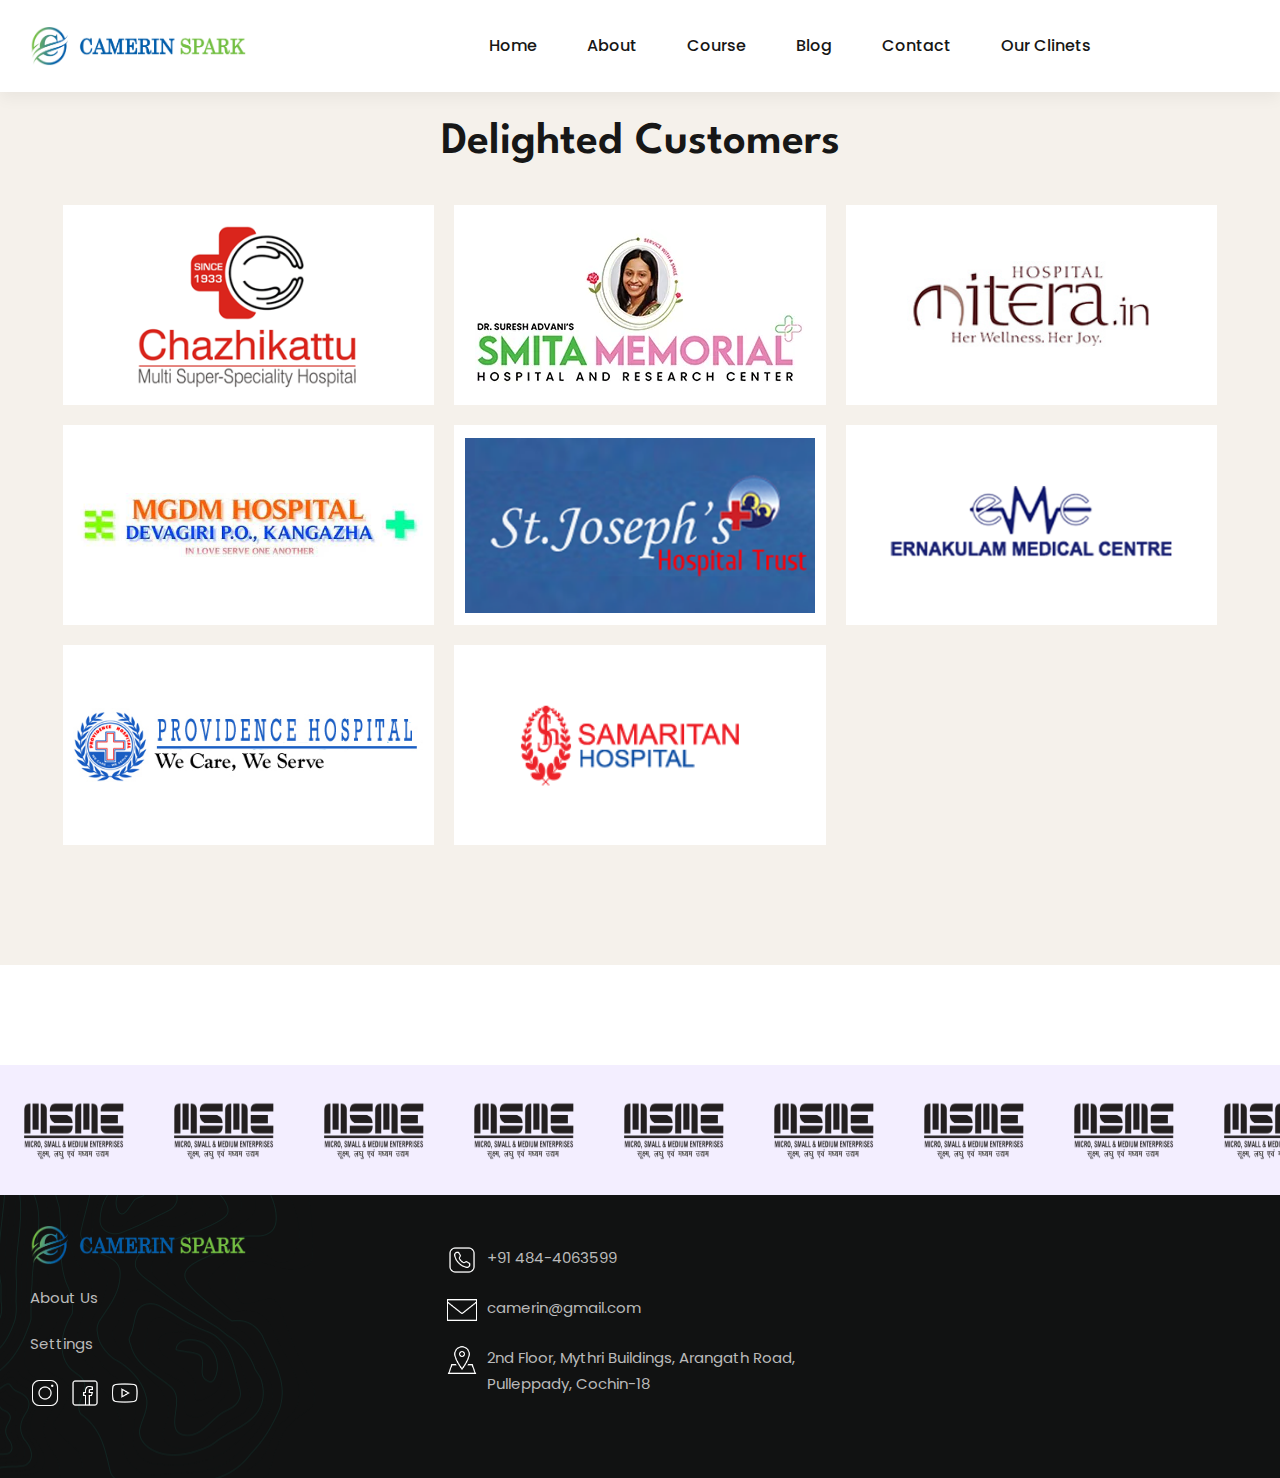
==== client.html @ 9398b5c0 "first commit" ====
<!DOCTYPE html>
<html lang="en">

<head>
    <meta charset="UTF-8">
    <meta http-equiv="X-UA-Compatible" content="IE=edge">
    <meta name="viewport" content="width=device-width, initial-scale=1.0">

    <!-- 
    - primary meta tag
  -->
    <title>camerin spark</title>
    <meta name="title" content="camerin spark">
    <meta name="description" content="This is an education html template made by codewithsadee">

    <!-- 
    - favicon
  -->
    <link rel="shortcut icon" href="./assets/images/logo_trasperent_cropped.png" type="image/svg+xml">

    <!-- 
    - custom css link
  -->
    <link rel="stylesheet" href="./assets/css/style.css">
    <link rel="stylesheet" href="./assets/css/client-style.css">

    <!-- 
    - google font link
  -->
    <link rel="preconnect" href="https://fonts.googleapis.com">
    <link rel="preconnect" href="https://fonts.gstatic.com" crossorigin>
    <link
        href="https://fonts.googleapis.com/css2?family=League+Spartan:wght@400;500;600;700;800&family=Poppins:wght@400;500&display=swap"
        rel="stylesheet">

    <!-- 
    - preload images
  -->
    <link rel="preload" as="image" href="./assets/images/hero-bg.svg">
    <link rel="preload" as="image" href="./assets/images/hero-banner-1.jpg">
    <link rel="preload" as="image" href="./assets/images/hero-banner-2.jpg">
    <link rel="preload" as="image" href="./assets/images/hero-shape-1.svg">
    <link rel="preload" as="image" href="./assets/images/hero-shape-2.png">

</head>

<body id="top">

    <!-- 
    - #HEADER
  -->

    <header class="header" data-header>
        <div class="container">

            <a href="#" class="logo">
                <img src="./assets/images/logo_trasperent.png" width="162" height="50" alt="EduWeb logo">
            </a>

            <nav class="navbar" data-navbar>

                <div class="wrapper">
                    <a href="#" class="logo">
                        <img src="./assets/images/logo_trasperent.png" width="162" height="50" alt="EduWeb logo">
                    </a>

                    <button class="nav-close-btn" aria-label="close menu" data-nav-toggler>
                        <ion-icon name="close-outline" aria-hidden="true"></ion-icon>
                    </button>
                </div>

                <ul class="navbar-list">

                    <li class="navbar-item">
                        <a href="./index.html" class="navbar-link" data-nav-link>Home</a>
                    </li>

                    <li class="navbar-item">
                        <a href="./index.html" class="navbar-link" data-nav-link>About</a>
                    </li>

                    <li class="navbar-item">
                        <a href="./index.html" class="navbar-link" data-nav-link>Course</a>
                    </li>

                    <li class="navbar-item">
                        <a href="./index.html" class="navbar-link" data-nav-link>Blog</a>
                    </li>

                    <li class="navbar-item">
                        <a href="./index.html" class="navbar-link" data-nav-link>Contact</a>
                    </li>
                    <li class="navbar-item">
                        <a href="./client.html" class="navbar-link" data-nav-link>Our Clinets</a>
                    </li>
                </ul>

            </nav>

            <div class="header-actions">

                <button class="header-action-btn" aria-label="open menu" data-nav-toggler>
                    <ion-icon name="menu-outline" aria-hidden="true"></ion-icon>
                </button>

            </div>

            <div class="overlay" data-nav-toggler data-overlay></div>

        </div>
    </header>





    <main>
        <article>

            <!-- 
        - #why choose us
      -->

            <section class="section course">
                <div class="container">

                    <h2 class="h2 section-title">Delighted Customers</h2>

                    <ul class="customers-grid">

                        <li>
                            <div class="customers-section">
                            <div class="customers-image-box">
                                <img src="./assets/images/deligated_customers1.png" alt="">
                            </div>
                            </div>
                        </li>
                        <li>
                            <div class="customers-section">
                            <div class="customers-image-box">
                                <img src="./assets/images/deligated_customers2.png" alt="">
                            </div>
                            </div>
                        </li>
                        <li>
                            <div class="customers-section">
                            <div class="customers-image-box">
                                <img src="./assets/images/deligated_customers3.jpg" alt="">
                            </div>
                            </div>
                        </li>
                        <li>
                            <div class="customers-section">
                            <div class="customers-image-box">
                                <img src="./assets/images/deligated_customers4.jpg" alt="">
                            </div>
                            </div>
                        </li>
                        <li>
                            <div class="customers-section">
                            <div class="customers-image-box">
                                <img src="./assets/images/deligated_customers5.png" alt="">
                            </div>
                            </div>
                        </li>
                        <li>
                            <div class="customers-section">
                            <div class="customers-image-box">
                                <img src="./assets/images/deligated_customers6.png" alt="">
                            </div>
                            </div>
                        </li>
                        <li>
                            <div class="customers-section">
                            <div class="customers-image-box">
                                <img src="./assets/images/deligated_customers7.jpg" alt="">
                            </div>
                            </div>
                        </li>
                        <li>
                            <div class="customers-section">
                            <div class="customers-image-box">
                                <img src="./assets/images/deligated_customers8.png" alt="">
                            </div>
                            </div>
                        </li>
      
                    </ul>

                </div>
            </section>


            <div class="company-section">
                <div class="company-section-box">
                    <img src="./assets/images/partners1.png" alt="">
                </div>
                <div class="company-section-box">
                    <img src="./assets/images/partners1.png" alt="">
                </div>
                <div class="company-section-box">
                    <img src="./assets/images/partners1.png" alt="">
                </div>
                <div class="company-section-box">
                    <img src="./assets/images/partners1.png" alt="">
                </div>
                <div class="company-section-box">
                    <img src="./assets/images/partners1.png" alt="">
                </div>
                <div class="company-section-box">
                    <img src="./assets/images/partners1.png" alt="">
                </div>
                <div class="company-section-box">
                    <img src="./assets/images/partners1.png" alt="">
                </div>
                <div class="company-section-box">
                    <img src="./assets/images/partners1.png" alt="">
                </div>
                <div class="company-section-box">
                    <img src="./assets/images/partners1.png" alt="">
                </div>
                <div class="company-section-box">
                    <img src="./assets/images/partners1.png" alt="">
                </div>
            </div>
            

        </article>
    </main>





    <!-- 
    - #FOOTER
  -->

    <footer class="footer" style="background-image: url('./assets/images/footer-bg.png')">

        <div class="footer-top" id="footer-top">
            <div class=" grid-list">

                <div class="footer-brand" id="footer-brand">

                    <a href="#">
                        <img class="main-logo" src="./assets/images/logo_trasperent.png" width="162" height="50"
                            alt="EduWeb logo">
                    </a>

                    <!-- <p class="footer-brand-text">
            Camerinfolks Pvt. Ltd. is the most innovative Software Training institute in Kochi, delivering offline and online training across India and other countries. Camerinfolks Pvt. Ltd. is another subsidiary of Camerin Group Pvt. Ltd. We offer a wide range of trending software courses and provide real-time live projects and hands-on practical sessions along with training.
          </p> -->
                    <ul class="footer-list first-section">

                        <li>
                            <p>About Us</p>
                        </li>
                        <li>Settings</li>
                        <li class="social-icon"><a href=""><img src="./assets/images/instagram.png" alt=""></a>
                            <img src="./assets//images//facebook.png" alt="">
                            <img src="./assets/images/youtube.png" alt="">
                        </li>


                    </ul>



                </div>

                <ul class="footer-list first-section">

                    <li>
                        <img src="./assets/images/call-icon.png" alt="">
                        <p>
                            +91 484-4063599</p>
                    </li>

                    <li>
                        <img src="./assets/images/email-icon.png" alt="">
                        <p>camerin@gmail.com</p>
                    </li>

                    <li>
                        <img src="./assets/images/address-icon.png" alt="">
                        <p>
                            2nd Floor, Mythri Buildings, Arangath Road, Pulleppady, Cochin-18</p>
                    </li>


                </ul>
                <!-- 
        <ul class="footer-list second-section">

        </ul> -->


            </div>
        </div>

    </footer>





    <!-- 
    - #BACK TO TOP
  -->

    <!-- <a href="#top" class="back-top-btn" aria-label="back top top" data-back-top-btn>
    <ion-icon name="chevron-up" aria-hidden="true"></ion-icon>
  </a> -->
    <div>
        <a class="whatsapp-icon" href="https://wa.me/7559040048" whatsapp-btn><img src="./assets/images/whatsapp.png"
                alt=""></a>
    </div>





    <!-- 
    - custom js link
  -->
    <script src="./assets/js/script.js" defer></script>

    <!-- 
    - ionicon link
  -->
    <script type="module" src="https://unpkg.com/ionicons@5.5.2/dist/ionicons/ionicons.esm.js"></script>
    <script nomodule src="https://unpkg.com/ionicons@5.5.2/dist/ionicons/ionicons.js"></script>

</body>

</html>
---- assets/css/style.css ----
/*-----------------------------------*\
  #style.css
\*-----------------------------------*/

/**
 * copyright 2022 codewithsadee
 */





/*-----------------------------------*\
  #CUSTOM PROPERTY
\*-----------------------------------*/

:root {

  /**
   * colors
   */

  --selective-yellow: hsl(42, 94%, 55%);
  --eerie-black-1: hsl(0, 0%, 9%);
  --eerie-black-2: hsl(180, 3%, 7%);
  --quick-silver: hsl(0, 0%, 65%);
  --radical-red: hsl(351, 83%, 61%);
  --light-gray: hsl(0, 0%, 80%);
  --isabelline: hsl(36, 33%, 94%);
  --gray-x-11: hsl(0, 0%, 73%);
  --kappel_15: hsla(170, 75%, 41%, 0.15);
  --platinum: hsl(0, 0%, 90%);
  --gray-web: hsl(0, 0%, 50%);
  --black_80: hsla(0, 0%, 0%, 0.8);
  --white_50: hsla(0, 0%, 100%, 0.5);
  --black_50: hsla(0, 0%, 0%, 0.5);
  --black_30: hsla(0, 0%, 0%, 0.3);
  --kappel: hsl(170, 75%, 41%);
  --white: hsl(0, 0%, 100%);

  /**
   * gradient color
   */

  --gradient: linear-gradient(-90deg,hsl(151, 58%, 46%) 0%,hsl(170, 75%, 41%) 100%);

  /**
   * typography
   */

  --ff-league_spartan: 'League Spartan', sans-serif;
  --ff-poppins: 'Poppins', sans-serif; 

  --fs-1: 4.2rem;
  --fs-2: 3.2rem;
  --fs-3: 2.3rem;
  --fs-4: 1.8rem;
  --fs-5: 1.5rem;
  --fs-6: 1.4rem;
  --fs-7: 1.3rem;

  --fw-500: 500;
  --fw-600: 600;

  /**
   * spacing
   */

  --section-padding: 75px;

  /**
   * shadow
   */

  --shadow-1: 0 6px 15px 0 hsla(0, 0%, 0%, 0.05);
  --shadow-2: 0 10px 30px hsla(0, 0%, 0%, 0.06);
  --shadow-3: 0 10px 50px 0 hsla(220, 53%, 22%, 0.1);

  /**
   * radius
   */

  --radius-pill: 500px;
  --radius-circle: 50%;
  --radius-3: 3px;
  --radius-5: 5px;
  --radius-10: 10px;

  /**
   * transition
   */

  --transition-1: 0.25s ease;
  --transition-2: 0.5s ease;
  --cubic-in: cubic-bezier(0.51, 0.03, 0.64, 0.28);
  --cubic-out: cubic-bezier(0.33, 0.85, 0.4, 0.96);

}





/*-----------------------------------*\
  #RESET
\*-----------------------------------*/

*,
*::before,
*::after {
  margin: 0;
  padding: 0;
  box-sizing: border-box;
}

li { list-style: none; }

a,
img,
span,
data,
input,
button,
ion-icon { display: block; }

a {
  color: inherit;
  text-decoration: none;
}

/* img { height: auto; } */

input,
button {
  background: none;
  border: none;
  font: inherit;
}

input { width: 100%; }

button { cursor: pointer; }

ion-icon { pointer-events: none; }

address { font-style: normal; }

html {
  font-family: var(--ff-poppins);
  font-size: 10px;
  scroll-behavior: smooth;
}

body {
  background-color: var(--white);
  color: var(--gray-web);
  font-size: 1.6rem;
  line-height: 1.75;
}

:focus-visible { outline-offset: 4px; }

::-webkit-scrollbar { width: 10px; }

::-webkit-scrollbar-track { background-color: hsl(0, 0%, 98%); }

::-webkit-scrollbar-thumb { background-color: hsl(0, 0%, 80%); }

::-webkit-scrollbar-thumb:hover { background-color: hsl(0, 0%, 70%); }





/*-----------------------------------*\
  #REUSED STYLE
\*-----------------------------------*/

.container { padding-inline: 15px; }

.section { padding-block: var(--section-padding); }

.shape {
  position: absolute;
  display: none;
}

.has-bg-image {
  background-repeat: no-repeat;
  background-size: cover;
  background-position: center;
}

.h1,
.h2,
.h3 {
  color: var(--eerie-black-1);
  font-family: var(--ff-league_spartan);
  line-height: 1;
}

.h1,
.h2 { font-weight: var(--fw-600); }

.h1 { font-size: var(--fs-1); }

.h2 { font-size: var(--fs-2); }

.h3 {
  font-size: var(--fs-3);
  font-weight: var(--fw-500);
}

.section-title {
  --color: var(--radical-red);
  text-align: center;
}

.section-title .span {
  display: inline-block;
  color: var(--color);
}

.btn {
  background-color: var(--kappel);
  color: var(--white);
  font-family: var(--ff-league_spartan);
  font-size: var(--fs-4);
  display: flex;
  align-items: center;
  gap: 7px;
  max-width: max-content;
  padding: 10px 20px;
  border-radius: var(--radius-5);
  overflow: hidden;
}

.has-before,
.has-after {
  position: relative;
  z-index: 1;
}

.has-before::before,
.has-after::after {
  position: absolute;
  content: "";
}

.btn::before {
  inset: 0;
  background-image: var(--gradient);
  z-index: -1;
  border-radius: inherit;
  transform: translateX(-100%);
  transition: var(--transition-2);
}

.btn:is(:hover, :focus)::before { transform: translateX(0); }

.img-holder {
  aspect-ratio: var(--width) / var(--height);
  background-color: var(--light-gray);
  overflow: hidden;
}

.img-cover {
  width: 100%;
  height: 100%;
  object-fit: cover;
}

.section-subtitle {
  font-size: var(--fs-5);
  text-transform: uppercase;
  font-weight: var(--fw-500);
  letter-spacing: 1px;
  text-align: center;
  margin-block-end: 15px;
}

.section-text {
  font-size: var(--fs-5);
  text-align: center;
  margin-block: 15px 25px;
}

.grid-list {
  display: grid;
  gap: 30px;
}

.category-card,
.stats-card { background-color: hsla(var(--color), 0.1); }

:is(.course, .blog) .section-title { margin-block-end: 40px; }





/*-----------------------------------*\
  #HEADER
\*-----------------------------------*/

.header .btn { display: none; }

.header {
  position: absolute;
  top: 0;
  left: 0;
  width: 100%;
  background-color: var(--white);
  padding-block: 12px;
  box-shadow: var(--shadow-1);
  z-index: 4;
}
.header .container .logo{
  width: 300px;
  height: 100%;
}
.header .container .logo img{
  height: 40px;
  width: 216px;
  /* position: absolute; */
  top: 0;
}
.header.active { position: fixed; }

.header .container,
.header-actions,
.navbar .wrapper {
  display: flex;
  justify-content: space-between;
  align-items: center;
  gap: 15px;
}

.header-action-btn,
.nav-close-btn {
  position: relative;
  color: var(--eerie-black-1);
  font-size: 24px;
  transition: var(--transition-1);
}

.header-action-btn:is(:hover, :focus) { color: var(--kappel); }

.header-action-btn .btn-badge {
  position: absolute;
  top: -10px;
  right: -10px;
  background-color: var(--kappel);
  color: var(--white);
  font-family: var(--ff-league_spartan);
  font-size: var(--fs-6);
  min-width: 20px;
  height: 20px;
  border-radius: var(--radius-circle);
}

.navbar {
  position: fixed;
  top: 0;
  left: -320px;
  background-color: var(--white);
  width: 100%;
  max-width: 320px;
  height: 100%;
  z-index: 2;
  transition: 0.25s var(--cubic-in);
}

.navbar.active {
  transform: translateX(320px);
  transition: 0.5s var(--cubic-out);
}

.navbar .wrapper {
  padding: 15px 20px;
  border-block-end: 1px solid var(--platinum);
}

.nav-close-btn {
  background-color: var(--white);
  box-shadow: var(--shadow-2);
  padding: 8px;
  border-radius: var(--radius-circle);
}

.nav-close-btn:is(:hover, :focus) {
  background-color: var(--kappel);
  color: var(--white);
}

.navbar-list { padding: 15px 20px; }

.navbar-item:not(:last-child) { border-block-end: 1px solid var(--platinum); }

.navbar-link {
  padding-block: 8px;
  font-weight: var(--fw-500);
  transition: var(--transition-1);
}

.navbar-link:is(:hover, :focus) { color: var(--kappel); }

.overlay {
  position: fixed;
  inset: 0;
  background-color: var(--black_80);
  pointer-events: none;
  opacity: 0;
  z-index: 1;
  transition: var(--transition-1);
}

.overlay.active {
  opacity: 1;
  pointer-events: all;
}





/*-----------------------------------*\
  #HERO
\*-----------------------------------*/

.hero { padding-block-start: calc(var(--section-padding) + 80px); }

.hero .container {
  display: grid;
  gap: 40px;
}

.hero-text {
  color: var(--eerie-black-1);
  font-size: var(--fs-4);
  text-align: center;
  margin-block: 18px 20px;
}

.hero .btn { margin-inline: auto; }

.hero-banner {
  display: grid;
  grid-template-columns: 1fr 0.8fr;
  align-items: flex-start;
  gap: 30px;
}

.hero-banner .img-holder.one {
  border-top-right-radius: 70px;
  border-bottom-left-radius: 110px;
}

.hero-banner .img-holder.two {
  border-top-left-radius: 50px;
  border-bottom-right-radius: 90px;
}





/*-----------------------------------*\
  #CATEGORY
\*-----------------------------------*/

.category .section-subtitle { color: var(--radical-red); }

.category .section-title { --color: var(--kappel); }

.category .section-text { margin-block-end: 40px; }

.category-card {
  padding: 50px 30px;
  text-align: center;
  border-radius: var(--radius-5);
  max-height: 450px;
  min-height: 450px;
  position: relative;
  box-sizing: border-box;
  display: flex;
  flex-direction: column;
  align-items: center;
  justify-content:flex-start;
}

.category-card .card-icon {
  background-color: hsla(var(--color), 0.1);
  width: 80px;
  height: 80px;
  display: grid;
  place-items: center;
  border-radius: var(--radius-circle);
  margin-inline: auto;
  margin-block-end: 30px;
}

.category-card .card-text {
  color: var(--eerie-black-1);
  font-size: var(--fs-5);
  margin-block: 15px 25px;
}

.category-card .card-badge {
  background-color: hsla(var(--color), 0.1);
  color: hsl(var(--color));
  font-size: var(--fs-5);
  font-weight: var(--fw-500);
  padding: 2px 18px;
  max-width: max-content;
  margin-inline: auto;
  border-radius: var(--radius-5);
  position: absolute;
  bottom: 20px;
  text-align: center;
}





/*-----------------------------------*\
  #ABOUT
\*-----------------------------------*/

.about {
  padding-block-start: 0;
  overflow: hidden;
}

.about .container {
  display: grid;
  gap: 30px;
}

.about-banner {
  position: relative;
  z-index: 1;
}

.about-banner .img-holder { border-radius: var(--radius-10); }
/* .about-content .img-holder .img-box{
  padding: 20px;
} */
.about-banner .img-holder img{
  height: 470px;
  width: 390px;
  
}
#img-holder{
  background-color:transparent;
  text-align: center;
  display: flex;
  align-items: center;
  justify-content: center;
}
#img-holder .img-box{
padding: 20px;
background-color: #F5F2EB;
}
.about-shape-2 {
  display: block;
  bottom: -100px;
  left: -60px;
  animation: bounce 2.5s infinite;
}

@keyframes bounce {
  0%,
  20%,
  50%,
  80%,
  100% { transform: translateY(0); }

  40% { transform: translateY(-30px); }

  60% { transform: translateY(-15px); }
}

.about :is(.section-subtitle, .section-title, .section-text) {
  text-align: left;
}

.about-item {
  margin-block: 15px;
  display: flex;
  align-items: center;
  gap: 15px;
}

.about-item ion-icon {
  color: var(--selective-yellow);
  font-size: 20px;
  --ionicon-stroke-width: 50px;
}

.about-item .span {
  color: var(--eerie-black-1);
  font-family: var(--ff-league_spartan);
}
@media (max-width: 500px) {
  .about-banner .img-holder img{
    height: 400px;
    width: 330px;
    
  }
  #img-holder .img-box{
    border-radius: 5px;
    }
}





/*-----------------------------------*\
  #COURSE
\*-----------------------------------*/

.course { background-color: var(--isabelline); }
.course-card:hover{
  box-shadow: rgba(0, 0, 0, 0.35) 0px 5px 15px;
}
.course-card .why-box{
  display: flex;
  flex-direction: column;
  padding: 20px;
}
#why-content-box a{
  margin-bottom: 10px;

}

.course-card .why-icon-box{
  display: flex;
  align-items: center;
  justify-content: center;
  color: #f76250;
  background-color: aliceblue;
  width: 70px;
  height: 70px;
  margin-bottom: 20px;
  border-radius: 50%;
}
.why-icon{
  width: 30px;
  height: 30px;
}
.course-card {
  position: relative;
  background-color: var(--white);
  border-radius: var(--radius-5);
  overflow: hidden;

}

.course-card .img-cover { transition: var(--transition-2); }

.course-card:is(:hover, :focus-within) .img-cover { transform: scale(1.1); }

.course-card :is(.abs-badge, .badge) {
  font-family: var(--ff-league_spartan);
  border-radius: var(--radius-3);
}

.course-card .abs-badge {
  position: absolute;
  top: 10px;
  right: 10px;
  background-color: var(--selective-yellow);
  color: var(--white);
  display: flex;
  align-items: center;
  gap: 5px;
  line-height: 1;
  padding: 6px 8px;
  padding-block-end: 3px;
}

.course-card .abs-badge ion-icon {
  font-size: 18px;
  margin-block-end: 5px;
  --ionicon-stroke-width: 50px;
}

.course-card .card-content { padding: 25px; }

.course-card .badge {
  background-color: var(--kappel_15);
  max-width: max-content;
  color: var(--kappel);
  line-height: 25px;
  padding-inline: 10px;
}

.course-card .card-title {
  display: -webkit-box;
  -webkit-box-orient: vertical;
  -webkit-line-clamp: 2;
  overflow: hidden;
  margin-block: 15px 8px;
  transition: var(--transition-1);
}

.course-card .card-title:is(:hover, :focus) { color: var(--kappel); }

.course-card :is(.wrapper, .rating-wrapper, .card-meta-list, .card-meta-item) {
  display: flex;
  align-items: center;
}

.course-card .wrapper { gap: 10px; }

.course-card .rating-wrapper { gap: 3px; }

.course-card .rating-wrapper ion-icon { color: var(--selective-yellow); }

.course-card .rating-text {
  color: var(--eerie-black-1);
  font-size: var(--fs-6);
  font-weight: var(--fw-500);
}

.course-card .price {
  color: var(--radical-red);
  font-family: var(--ff-league_spartan);
  font-size: var(--fs-4);
  font-weight: var(--fw-600);
  margin-block: 8px 15px;
}

.course-card .card-meta-list { flex-wrap: wrap; }

.course-card .card-meta-item {
  position: relative;
  gap: 5px;
}

.course-card .card-meta-item:not(:last-child)::after {
  content: "|";
  display: inline-block;
  color: var(--platinum);
  padding-inline: 10px;
}

.course-card .card-meta-item ion-icon {
  color: var(--quick-silver);
  --ionicon-stroke-width: 50px;
}

.course-card .card-meta-item .span {
  color: var(--eerie-black-1);
  font-size: var(--fs-7);
}

.course .btn {
  margin-inline: auto;
  margin-block-start: 60px;
}





/*-----------------------------------*\
  #VIDEO
\*-----------------------------------*/

.video {
  background-size: contain;
  background-position: center top;
}

.video-banner {
  position: relative;
  border-top-right-radius: 80px;
  border-bottom-left-radius: 120px;
}

.video .play-btn {
  position: absolute;
  top: 50%;
  left: 50%;
  transform: translate(-50%, -50%);
  background-color: var(--radical-red);
  font-size: 30px;
  padding: 16px;
  color: var(--white);
  border-radius: var(--radius-circle);
  box-shadow: 0 0 0 0 var(--white_50);
  z-index: 1;
  animation: pulse 3s ease infinite;
}

@keyframes pulse {
  0% { box-shadow: 0 0 0 0 var(--white_50); }
  100% { box-shadow: 0 0 0 20px transparent; }
}

.video-banner::after {
  inset: 0;
  background-color: var(--black_30);
}



/*-----------------------------------*\
  #companies
\*-----------------------------------*/
.company-section{
  height: 130px;
  width: 100%;
  background-color: #F3EEFF;
  margin-top: 100px;
  display: flex;
  align-items: center;
  justify-content: space-between;
  box-sizing: border-box;
  overflow: hidden;
 
}

.company-section img{
  height: 60px;
  width: 150px;
}

/*-----------------------------------*\
  #STATS
\*-----------------------------------*/

.stats-card {
  text-align: center;
  padding: 25px;
  border-radius: var(--radius-10);
}

.stats-card :is(.card-title, .card-text) { font-family: var(--ff-league_spartan); }

.stats-card .card-title {
  color: hsl(var(--color));
  font-size: var(--fs-2);
  line-height: 1.1;
}

.stats-card .card-text {
  color: var(--eerie-black-1);
  text-transform: uppercase;
}





/*-----------------------------------*\
  #contact
\*-----------------------------------*/


.contact-section{
  display: grid;
  grid-template-columns: 1fr 1fr;
  gap: 20px;
}
.contact-details{
  height: 500px;
  border-radius: 50px 0px 50px 0px;
  background-image: url("../images/contact-section2.jpg");
  background-position: center ;
  background-size: cover;

}
.contact-form-container{
  height: 500px;  
  /* background-color:rgb(191, 247, 191); */
  display: flex;
  justify-content: center;
}


.contact-form{
  height: 500px;
  width: 300px;
  padding: 40px 20px;
  background-color:rgb(191, 247, 191);
  border-radius: 10px;
}
.contact-form input{
  font-family: "Roboto", sans-serif;
  outline: 0;
  background: #ffffff;
  width: 100%;
  border: 0;
  margin: 0 0 15px;
  padding: 10px;
  box-sizing: border-box;
  font-size: 14px;
}
.contact-form textarea{
  width: 100%;
  font-family: "Roboto", sans-serif;
  outline: 0;
  background: #ffffff;
  border: 0;
  padding: 10px;
  box-sizing: border-box;
  font-size: 14px;
}
.form-submit{
  background-color: var(--kappel);
  color: var(--white);
  font-family: var(--ff-league_spartan);
  font-size: var(--fs-4);
  padding: 5px 10px;
  border-radius: var(--radius-5);
width: 100%;
margin-top: 10px;
}


@media (max-width: 800px) {
  .contact-section{
    grid-template-columns: 1fr;
  }
  .whatsapp-icon img{
    width: 30px;
    height: 30px;
  }
}




/*-----------------------------------*\
  #FOOTER
\*-----------------------------------*/
.footer {
  background-repeat: no-repeat;
  background-color: var(--eerie-black-2);
  color: var(--gray-x-11);
  font-size: var(--fs-5);
}
#footer-top{
  padding: 30px;
}
#footer-top .main-logo{
  width: 216px;
  height: 40px;
}
.footer .section .grid-list{
  padding-left: 30px;
}



.footer-list{
  padding: 20px 0px;
}
.footer-list li img{
  width: 30px;
  height: 30px;
  margin-right: 10px;
}
.first-section li{
  display: flex;
  margin-bottom: 20px;

}
.social-icon{
  margin-right: 60px;
}
/*
.footer-top {
  display: grid;
  gap: 30px;
}

.footer-brand-text { margin-block: 20px; }

.footer-brand .wrapper {
  display: flex;
  gap: 5px;
}

.footer-brand .wrapper .span { font-weight: var(--fw-500); }

.footer-link { transition: var(--transition-1); }

.footer-link:is(:hover, :focus) { color: var(--kappel); }

.footer-list-title {
  color: var(--white);
  font-family: var(--ff-league_spartan);
  font-size: var(--fs-3);
  font-weight: var(--fw-600);
  margin-block-end: 10px;
}

.footer-list .footer-link { padding-block: 5px; }

.newsletter-form { margin-block: 20px 35px; }

.newsletter-form .input-field {
  background-color: var(--white);
  padding: 12px;
  border-radius: var(--radius-5);
  margin-block-end: 20px;
}

.newsletter-form .btn {
  min-width: 100%;
  justify-content: center;
}

.social-list {
  display: flex;
  gap: 25px;
}

.social-link { font-size: 20px; }

.footer-bottom {
  border-block-start: 1px solid var(--eerie-black-1);
  padding-block: 30px;
}

.copyright { text-align: center; }

.copyright-link {
  color: var(--kappel);
  display: inline-block;
}


 */


/*-----------------------------------*\
  #BACK TO TOP
\*-----------------------------------*/

/* .back-top-btn {
  position: fixed;
  bottom: 40px;
  right: 30px;
  background-color: var(--kappel);
  color: var(--white);
  font-size: 20px;
  padding: 15px;
  border-radius: var(--radius-circle);
  z-index: 3;
  opacity: 0;
  pointer-events: none;
  transition: var(--transition-1);
}

.back-top-btn.active {
  transform: translateY(10px);
  opacity: 1;
  pointer-events: all;
} */
/*-----------------------------------*\
  #Whatsapp icon
\*-----------------------------------*/
.whatsapp-icon {
  position: fixed;
  bottom: 40px;
  right: 30px;
  background-color: var(--kappel);
  color: var(--white);
  font-size: 20px;
  padding: 15px;
  border-radius: var(--radius-circle);
  z-index: 3;
  opacity: 0;
  pointer-events: none;
  transition: var(--transition-1);
}
.whatsapp-icon img{
width: 50px;
height: 50px;
}
.whatsapp-icon.active {
  transform: translateY(10px);
  opacity: 1;
  pointer-events: all;
}
@media (max-width: 400px) {
  .whatsapp-icon img{
    width: 30px;
    height: 30px;
  }
}


/*-----------------------------------*\
  #MEDIA QUERIES
\*-----------------------------------*/

/**
 * responsive for large than 575px screen
 */

@media (min-width: 575px) {

  /**
   * REUSED STYLE
   */

  .container {
    max-width: 520px;
    width: 100%;
    margin-inline: auto;
  }
 

  .grid-list { grid-template-columns: 1fr 1fr; }

  :is(.course, .blog) .grid-list { grid-template-columns: 1fr; }



  /**
   * HEADER
   */

  .header .container { max-width: unset; }

  .header-actions { gap: 30px; }



  /**
   * HERO
   */

  .hero-banner { grid-template-columns: 1fr 0.9fr; }



  /**
   * VIDEO
   */

  .video .play-btn { padding: 25px; }



  /**
   * STATS
   */

  .stats-card { padding: 40px 30px; }



  /**
   * FOOTER
   */



}





/**
 * responsive for large than 768px screen
 */

@media (min-width: 768px) {

  /**
   * CUSTOM PROPERTY
   */

  :root {

    /**
     * typography
     */

    --fs-1: 4.6rem;
    --fs-2: 3.8rem;

  }



  /**
   * REUSED STYLE
   */

  .container { max-width: 720px; }

  .btn { padding: 15px 30px; }

  :is(.course, .blog) .grid-list { grid-template-columns: 1fr 1fr; }



  /**
   * HEADER
   */

  .header .container { padding-inline: 30px; }

  .header .btn {
    display: flex;
    padding: 10px 30px;
    margin-inline: 20px;
  }



  /**
   * HERO
   */

  .hero { padding-block-start: calc(var(--section-padding) + 90px); }

  .hero .container { gap: 50px; }

  .hero-text { margin-block-end: 30px; }

  .hero-banner {
    position: relative;
    z-index: 1;
  }

  .hero-banner .img-holder { max-width: max-content; }

  .hero-banner .img-holder.one { justify-self: flex-end; }

  .hero-banner .img-holder.two { margin-block-start: 100px; }

  .hero-shape-1 {
    display: block;
    position: absolute;
    bottom: -40px;
    left: -10px;
  }



  /**
   * ABOUT
   */

  .about { padding-block-start: 50px; }

  .about-banner {
    padding: 60px;
    padding-inline-end: 0;
  }

  .about-banner .img-holder {
    max-width: max-content;
    margin-inline: auto;
  }

  .about-shape-1 {
    display: block;
    top: -40px;
    right: -70px;
  }



  /**
   * FOOTER
   */

  .footer-brand,
  .footer-list:last-child { grid-column: auto; }

  .newsletter-form .btn { padding-block: 10px; }

}





/**
 * responsive for large than 992px screen
 */

@media (min-width: 992px) {

  /**
   * CUSTOM PROPERTY
   */

  :root {

    /**
     * typography
     */

    --fs-1: 5.5rem;
    --fs-2: 4.5rem;

  }



  /**
   * REUSED STYLE
   */

  .container { max-width: 960px; }

  .grid-list { grid-template-columns: repeat(4, 1fr); }

  :is(.course, .blog) .grid-list { grid-template-columns: repeat(3, 1fr); }



  /**
   * HERO
   */

  .hero .container {
    grid-template-columns: 1fr 1fr;
    align-items: center;
  }

  .hero .section-title,
  .hero-text { text-align: left; }

  .hero .btn { margin-inline: 0; }



  /**
   * ABOUT
   */

  .about .container {
    grid-template-columns: 1fr 0.6fr;
    align-items: center;
    gap: 60px;
  }



  /**
   * VIDEO
   */

  .video-banner {
    max-width: 75%;
    margin-inline: auto;
  }



  /**
   * FOOTER
   */

  .footer .grid-list { grid-template-columns: 1fr 1fr 1fr; }

}





/**
 * responsive for large than 1200px screen
 */

@media (min-width: 1200px) {

  /**
   * CUSTOM PROPERTY
   */

  :root {

    /**
     * typography
     */

    --fs-1: 6.5rem;

    /**
     * spacing
     */

    --section-padding: 120px;

  }



  /**
   * REUSED STYLE
   */

  .container { max-width: 1185px; }

  .shape { display: block; }

  .about-content,
  .video-card,
  .blog { position: relative; }



  /**
   * HEADER
   */

  .header-action-btn:last-child,
  .navbar .wrapper,
  .overlay { display: none; }

  .header.active {
    transform: translateY(-100%);
    animation: slideIn 0.5s ease forwards;
  }

  @keyframes slideIn {
    0% { transform: translateY(-100%); }
    100% { transform: translateY(0); }
  }

  .navbar,
  .navbar.active { all: unset; }

  .navbar-list {
    display: flex;
    gap: 50px;
    padding: 0;
  }

  .navbar-item:not(:last-child) { border-block-end: none; }

  .navbar-link {
    color: var(--eerie-black-1);
    padding-block: 20px;
  }

  .header .btn { margin-inline-end: 0; }



  /**
   * HERO
   */

  .hero { padding-block-start: calc(var(--section-padding) + 120px); }

  .hero .container { gap: 80px; }

  .hero-shape-2 {
    top: -80px;
    z-index: -1;
  }



  /**
   * ABOUT
   */

  .about .container { gap: 110px; }

  .about-banner .img-holder { margin-inline: 0; }

  .about-shape-3 {
    top: -20px;
    left: -100px;
    z-index: -1;
  }

  .about-content { z-index: 1; }

  .about-shape-4 {
    top: 30px;
    right: -60px;
    z-index: -1;
  }



  /**
   * VIDEO
   */

  .video-shape-1 {
    top: -50px;
    left: 0;
  }

  .video-shape-2 {
    top: -80px;
    right: 120px;
    z-index: 1;
  }



  /**
   * BLOG
   */

  .blog-shape {
    top: 0;
    left: 0;
  }

}
---- assets/css/client-style.css ----
.customers-section:hover{
  box-shadow: rgba(0, 0, 0, 0.35) 0px 5px 15px;

}
.customers-section{
    background-color: white;
    height: 200px;
    display: flex;
    align-items: center;
    justify-content: center;

}
.customers-image-box img{
    max-width: 350px;
    min-width: 250px;

}
.customers-grid{
    display: grid;
    grid-template-columns: repeat(auto-fit,minmax(300px,1fr));
    grid-gap: 20px;
}

/* @media (max-width: 500px) {
    .customers-grid{
        display: grid;
        grid-template-columns: 1fr;
        grid-gap: 20px;
    }
  } */
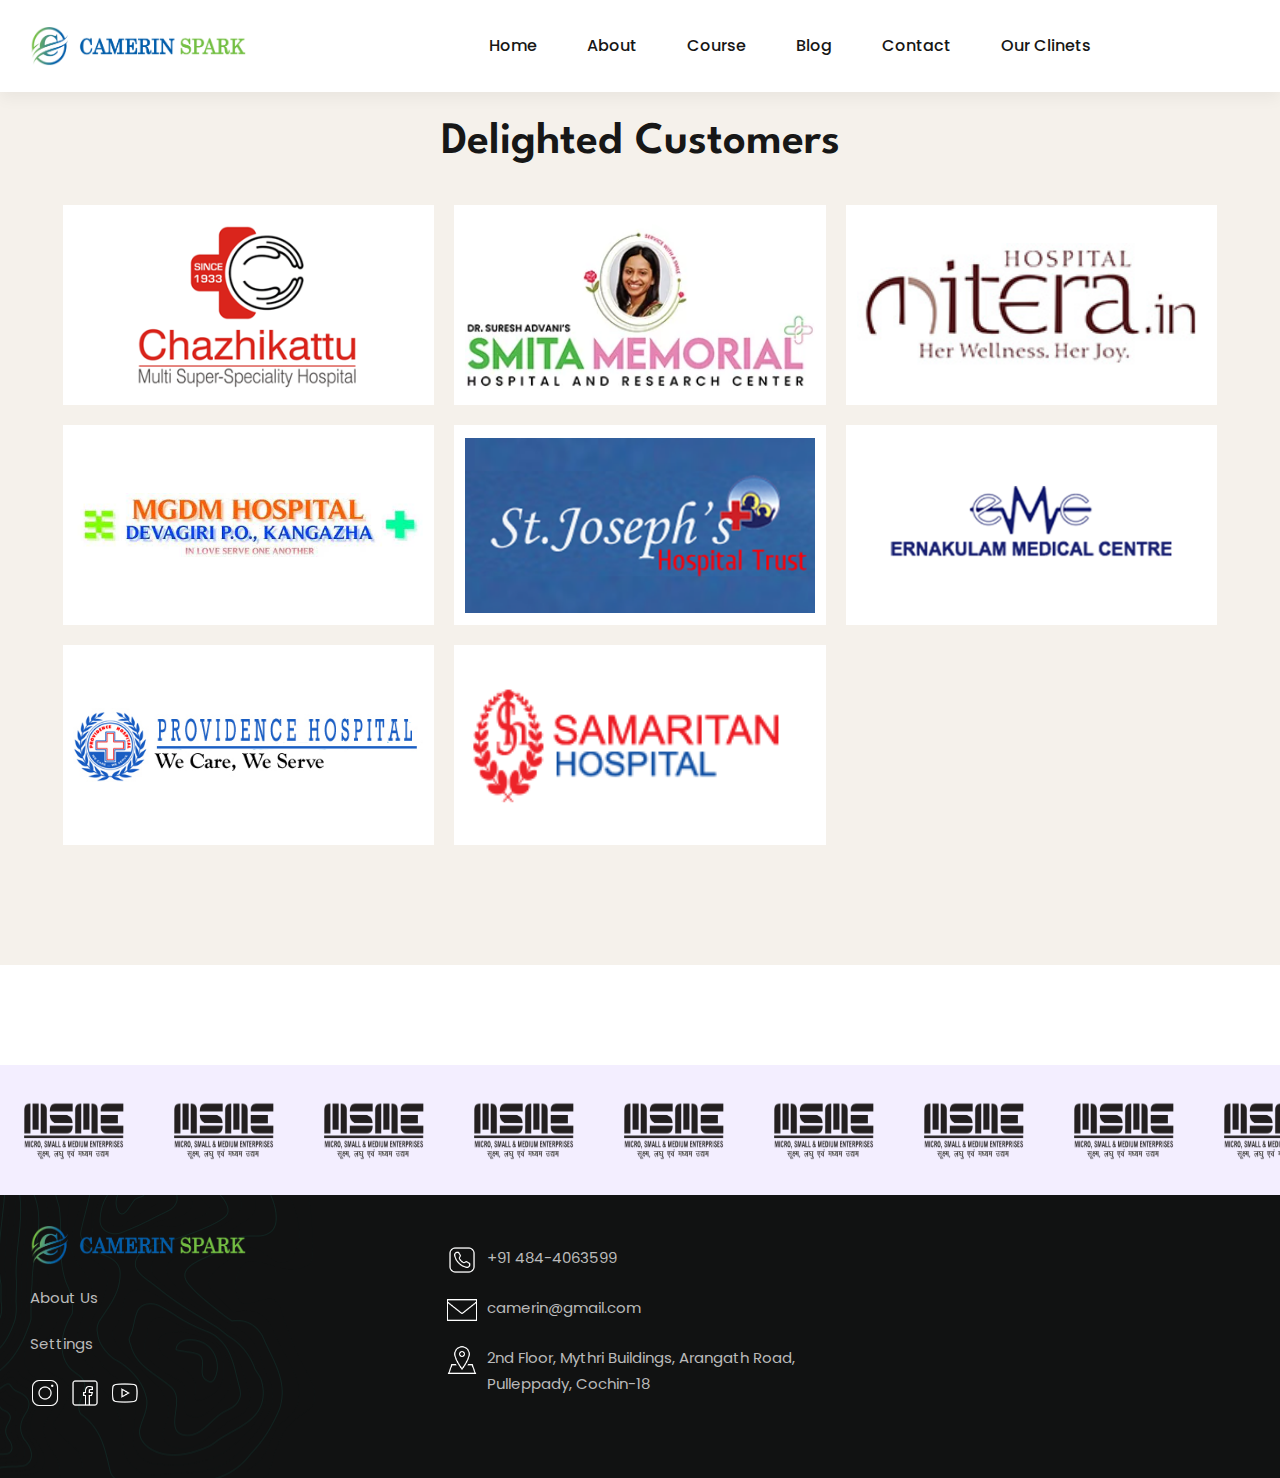
==== commit b1a1b5e6: "fix customers error" ====
--- a/client.html
+++ b/client.html
@@ -1,309 +1,292 @@
 <!DOCTYPE html>
 <html lang="en">
-
-<head>
-    <meta charset="UTF-8">
-    <meta http-equiv="X-UA-Compatible" content="IE=edge">
-    <meta name="viewport" content="width=device-width, initial-scale=1.0">
+  <head>
+    <meta charset="UTF-8" />
+    <meta http-equiv="X-UA-Compatible" content="IE=edge" />
+    <meta name="viewport" content="width=device-width, initial-scale=1.0" />
 
     <!-- 
     - primary meta tag
   -->
     <title>camerin spark</title>
-    <meta name="title" content="camerin spark">
-    <meta name="description" content="This is an education html template made by codewithsadee">
+    <meta name="title" content="camerin spark" />
+    <meta
+      name="description"
+      content="This is an education html template made by codewithsadee"
+    />
 
     <!-- 
     - favicon
   -->
-    <link rel="shortcut icon" href="./assets/images/logo_trasperent_cropped.png" type="image/svg+xml">
+    <link
+      rel="shortcut icon"
+      href="./assets/images/logo_trasperent_cropped.png"
+      type="image/svg+xml"
+    />
 
     <!-- 
     - custom css link
   -->
-    <link rel="stylesheet" href="./assets/css/style.css">
-    <link rel="stylesheet" href="./assets/css/client-style.css">
+    <link rel="stylesheet" href="./assets/css/style.css" />
+    <link rel="stylesheet" href="./assets/css/client-style.css" />
 
     <!-- 
     - google font link
   -->
-    <link rel="preconnect" href="https://fonts.googleapis.com">
-    <link rel="preconnect" href="https://fonts.gstatic.com" crossorigin>
+    <link rel="preconnect" href="https://fonts.googleapis.com" />
+    <link rel="preconnect" href="https://fonts.gstatic.com" crossorigin />
     <link
-        href="https://fonts.googleapis.com/css2?family=League+Spartan:wght@400;500;600;700;800&family=Poppins:wght@400;500&display=swap"
-        rel="stylesheet">
+      href="https://fonts.googleapis.com/css2?family=League+Spartan:wght@400;500;600;700;800&family=Poppins:wght@400;500&display=swap"
+      rel="stylesheet"
+    />
 
     <!-- 
     - preload images
   -->
-    <link rel="preload" as="image" href="./assets/images/hero-bg.svg">
-    <link rel="preload" as="image" href="./assets/images/hero-banner-1.jpg">
-    <link rel="preload" as="image" href="./assets/images/hero-banner-2.jpg">
-    <link rel="preload" as="image" href="./assets/images/hero-shape-1.svg">
-    <link rel="preload" as="image" href="./assets/images/hero-shape-2.png">
-
-</head>
-
-<body id="top">
-
+    <link rel="preload" as="image" href="./assets/images/hero-bg.svg" />
+    <link rel="preload" as="image" href="./assets/images/hero-banner-1.jpg" />
+    <link rel="preload" as="image" href="./assets/images/hero-banner-2.jpg" />
+    <link rel="preload" as="image" href="./assets/images/hero-shape-1.svg" />
+    <link rel="preload" as="image" href="./assets/images/hero-shape-2.png" />
+  </head>
+
+  <body id="top">
     <!-- 
     - #HEADER
   -->
 
     <header class="header" data-header>
-        <div class="container">
-
+      <div class="container">
+        <a href="#" class="logo">
+          <img
+            src="./assets/images/logo_trasperent.png"
+            width="162"
+            height="50"
+            alt="EduWeb logo"
+          />
+        </a>
+
+        <nav class="navbar" data-navbar>
+          <div class="wrapper">
             <a href="#" class="logo">
-                <img src="./assets/images/logo_trasperent.png" width="162" height="50" alt="EduWeb logo">
+              <img
+                src="./assets/images/logo_trasperent.png"
+                width="162"
+                height="50"
+                alt="EduWeb logo"
+              />
             </a>
 
-            <nav class="navbar" data-navbar>
-
-                <div class="wrapper">
-                    <a href="#" class="logo">
-                        <img src="./assets/images/logo_trasperent.png" width="162" height="50" alt="EduWeb logo">
-                    </a>
-
-                    <button class="nav-close-btn" aria-label="close menu" data-nav-toggler>
-                        <ion-icon name="close-outline" aria-hidden="true"></ion-icon>
-                    </button>
-                </div>
-
-                <ul class="navbar-list">
-
-                    <li class="navbar-item">
-                        <a href="./index.html" class="navbar-link" data-nav-link>Home</a>
-                    </li>
-
-                    <li class="navbar-item">
-                        <a href="./index.html" class="navbar-link" data-nav-link>About</a>
-                    </li>
-
-                    <li class="navbar-item">
-                        <a href="./index.html" class="navbar-link" data-nav-link>Course</a>
-                    </li>
-
-                    <li class="navbar-item">
-                        <a href="./index.html" class="navbar-link" data-nav-link>Blog</a>
-                    </li>
-
-                    <li class="navbar-item">
-                        <a href="./index.html" class="navbar-link" data-nav-link>Contact</a>
-                    </li>
-                    <li class="navbar-item">
-                        <a href="./client.html" class="navbar-link" data-nav-link>Our Clinets</a>
-                    </li>
-                </ul>
-
-            </nav>
-
-            <div class="header-actions">
-
-                <button class="header-action-btn" aria-label="open menu" data-nav-toggler>
-                    <ion-icon name="menu-outline" aria-hidden="true"></ion-icon>
-                </button>
-
-            </div>
-
-            <div class="overlay" data-nav-toggler data-overlay></div>
-
+            <button
+              class="nav-close-btn"
+              aria-label="close menu"
+              data-nav-toggler
+            >
+              <ion-icon name="close-outline" aria-hidden="true"></ion-icon>
+            </button>
+          </div>
+
+          <ul class="navbar-list">
+            <li class="navbar-item">
+              <a href="./index.html" class="navbar-link" data-nav-link>Home</a>
+            </li>
+
+            <li class="navbar-item">
+              <a href="./index.html" class="navbar-link" data-nav-link>About</a>
+            </li>
+
+            <li class="navbar-item">
+              <a href="./index.html" class="navbar-link" data-nav-link
+                >Course</a
+              >
+            </li>
+
+            <li class="navbar-item">
+              <a href="./index.html" class="navbar-link" data-nav-link>Blog</a>
+            </li>
+
+            <li class="navbar-item">
+              <a href="./index.html" class="navbar-link" data-nav-link
+                >Contact</a
+              >
+            </li>
+            <li class="navbar-item">
+              <a href="./client.html" class="navbar-link" data-nav-link
+                >Our Clinets</a
+              >
+            </li>
+          </ul>
+        </nav>
+
+        <div class="header-actions">
+          <button
+            class="header-action-btn"
+            aria-label="open menu"
+            data-nav-toggler
+          >
+            <ion-icon name="menu-outline" aria-hidden="true"></ion-icon>
+          </button>
         </div>
+
+        <div class="overlay" data-nav-toggler data-overlay></div>
+      </div>
     </header>
 
-
-
-
-
     <main>
-        <article>
-
-            <!-- 
+      <article>
+        <!-- 
         - #why choose us
       -->
 
-            <section class="section course">
-                <div class="container">
-
-                    <h2 class="h2 section-title">Delighted Customers</h2>
-
-                    <ul class="customers-grid">
-
-                        <li>
-                            <div class="customers-section">
-                            <div class="customers-image-box">
-                                <img src="./assets/images/deligated_customers1.png" alt="">
-                            </div>
-                            </div>
-                        </li>
-                        <li>
-                            <div class="customers-section">
-                            <div class="customers-image-box">
-                                <img src="./assets/images/deligated_customers2.png" alt="">
-                            </div>
-                            </div>
-                        </li>
-                        <li>
-                            <div class="customers-section">
-                            <div class="customers-image-box">
-                                <img src="./assets/images/deligated_customers3.jpg" alt="">
-                            </div>
-                            </div>
-                        </li>
-                        <li>
-                            <div class="customers-section">
-                            <div class="customers-image-box">
-                                <img src="./assets/images/deligated_customers4.jpg" alt="">
-                            </div>
-                            </div>
-                        </li>
-                        <li>
-                            <div class="customers-section">
-                            <div class="customers-image-box">
-                                <img src="./assets/images/deligated_customers5.png" alt="">
-                            </div>
-                            </div>
-                        </li>
-                        <li>
-                            <div class="customers-section">
-                            <div class="customers-image-box">
-                                <img src="./assets/images/deligated_customers6.png" alt="">
-                            </div>
-                            </div>
-                        </li>
-                        <li>
-                            <div class="customers-section">
-                            <div class="customers-image-box">
-                                <img src="./assets/images/deligated_customers7.jpg" alt="">
-                            </div>
-                            </div>
-                        </li>
-                        <li>
-                            <div class="customers-section">
-                            <div class="customers-image-box">
-                                <img src="./assets/images/deligated_customers8.png" alt="">
-                            </div>
-                            </div>
-                        </li>
-      
-                    </ul>
-
-                </div>
-            </section>
-
-
-            <div class="company-section">
-                <div class="company-section-box">
-                    <img src="./assets/images/partners1.png" alt="">
-                </div>
-                <div class="company-section-box">
-                    <img src="./assets/images/partners1.png" alt="">
-                </div>
-                <div class="company-section-box">
-                    <img src="./assets/images/partners1.png" alt="">
-                </div>
-                <div class="company-section-box">
-                    <img src="./assets/images/partners1.png" alt="">
-                </div>
-                <div class="company-section-box">
-                    <img src="./assets/images/partners1.png" alt="">
-                </div>
-                <div class="company-section-box">
-                    <img src="./assets/images/partners1.png" alt="">
-                </div>
-                <div class="company-section-box">
-                    <img src="./assets/images/partners1.png" alt="">
-                </div>
-                <div class="company-section-box">
-                    <img src="./assets/images/partners1.png" alt="">
-                </div>
-                <div class="company-section-box">
-                    <img src="./assets/images/partners1.png" alt="">
-                </div>
-                <div class="company-section-box">
-                    <img src="./assets/images/partners1.png" alt="">
-                </div>
-            </div>
-            
-
-        </article>
+        <section class="section course">
+          <div class="container">
+            <h2 class="h2 section-title">Delighted Customers</h2>
+
+            <ul class="customers-grid">
+              <li>
+                <div class="customers-section">
+                  <img src="./assets/images/deligated_customers1.png" alt="" />
+                </div>
+              </li>
+              <li>
+                <div class="customers-section">
+                  <img src="./assets/images/deligated_customers2.png" alt="" />
+                </div>
+              </li>
+              <li>
+                <div class="customers-section">
+                  <img src="./assets/images/deligated_customers3.jpg" alt="" />
+                </div>
+              </li>
+              <li>
+                <div class="customers-section">
+                  <img src="./assets/images/deligated_customers4.jpg" alt="" />
+                </div>
+              </li>
+              <li>
+                <div class="customers-section">
+                  <img src="./assets/images/deligated_customers5.png" alt="" />
+                </div>
+              </li>
+              <li>
+                <div class="customers-section">
+                  <img src="./assets/images/deligated_customers6.png" alt="" />
+                </div>
+              </li>
+              <li>
+                <div class="customers-section">
+                  <img src="./assets/images/deligated_customers7.jpg" alt="" />
+                </div>
+              </li>
+              <li>
+                <div class="customers-section">
+                  <img src="./assets/images/deligated_customers8.png" alt="" />
+                </div>
+              </li>
+            </ul>
+          </div>
+        </section>
+
+        <div class="company-section">
+          <div class="company-section-box">
+            <img src="./assets/images/partners1.png" alt="" />
+          </div>
+          <div class="company-section-box">
+            <img src="./assets/images/partners1.png" alt="" />
+          </div>
+          <div class="company-section-box">
+            <img src="./assets/images/partners1.png" alt="" />
+          </div>
+          <div class="company-section-box">
+            <img src="./assets/images/partners1.png" alt="" />
+          </div>
+          <div class="company-section-box">
+            <img src="./assets/images/partners1.png" alt="" />
+          </div>
+          <div class="company-section-box">
+            <img src="./assets/images/partners1.png" alt="" />
+          </div>
+          <div class="company-section-box">
+            <img src="./assets/images/partners1.png" alt="" />
+          </div>
+          <div class="company-section-box">
+            <img src="./assets/images/partners1.png" alt="" />
+          </div>
+          <div class="company-section-box">
+            <img src="./assets/images/partners1.png" alt="" />
+          </div>
+          <div class="company-section-box">
+            <img src="./assets/images/partners1.png" alt="" />
+          </div>
+        </div>
+      </article>
     </main>
 
-
-
-
-
     <!-- 
     - #FOOTER
   -->
 
-    <footer class="footer" style="background-image: url('./assets/images/footer-bg.png')">
-
-        <div class="footer-top" id="footer-top">
-            <div class=" grid-list">
-
-                <div class="footer-brand" id="footer-brand">
-
-                    <a href="#">
-                        <img class="main-logo" src="./assets/images/logo_trasperent.png" width="162" height="50"
-                            alt="EduWeb logo">
-                    </a>
-
-                    <!-- <p class="footer-brand-text">
+    <footer
+      class="footer"
+      style="background-image: url('./assets/images/footer-bg.png')"
+    >
+      <div class="footer-top" id="footer-top">
+        <div class="grid-list">
+          <div class="footer-brand" id="footer-brand">
+            <a href="#">
+              <img
+                class="main-logo"
+                src="./assets/images/logo_trasperent.png"
+                width="162"
+                height="50"
+                alt="EduWeb logo"
+              />
+            </a>
+
+            <!-- <p class="footer-brand-text">
             Camerinfolks Pvt. Ltd. is the most innovative Software Training institute in Kochi, delivering offline and online training across India and other countries. Camerinfolks Pvt. Ltd. is another subsidiary of Camerin Group Pvt. Ltd. We offer a wide range of trending software courses and provide real-time live projects and hands-on practical sessions along with training.
           </p> -->
-                    <ul class="footer-list first-section">
-
-                        <li>
-                            <p>About Us</p>
-                        </li>
-                        <li>Settings</li>
-                        <li class="social-icon"><a href=""><img src="./assets/images/instagram.png" alt=""></a>
-                            <img src="./assets//images//facebook.png" alt="">
-                            <img src="./assets/images/youtube.png" alt="">
-                        </li>
-
-
-                    </ul>
-
-
-
-                </div>
-
-                <ul class="footer-list first-section">
-
-                    <li>
-                        <img src="./assets/images/call-icon.png" alt="">
-                        <p>
-                            +91 484-4063599</p>
-                    </li>
-
-                    <li>
-                        <img src="./assets/images/email-icon.png" alt="">
-                        <p>camerin@gmail.com</p>
-                    </li>
-
-                    <li>
-                        <img src="./assets/images/address-icon.png" alt="">
-                        <p>
-                            2nd Floor, Mythri Buildings, Arangath Road, Pulleppady, Cochin-18</p>
-                    </li>
-
-
-                </ul>
-                <!-- 
+            <ul class="footer-list first-section">
+              <li>
+                <p>About Us</p>
+              </li>
+              <li>Settings</li>
+              <li class="social-icon">
+                <a href=""
+                  ><img src="./assets/images/instagram.png" alt=""
+                /></a>
+                <img src="./assets//images//facebook.png" alt="" />
+                <img src="./assets/images/youtube.png" alt="" />
+              </li>
+            </ul>
+          </div>
+
+          <ul class="footer-list first-section">
+            <li>
+              <img src="./assets/images/call-icon.png" alt="" />
+              <p>+91 484-4063599</p>
+            </li>
+
+            <li>
+              <img src="./assets/images/email-icon.png" alt="" />
+              <p>camerin@gmail.com</p>
+            </li>
+
+            <li>
+              <img src="./assets/images/address-icon.png" alt="" />
+              <p>
+                2nd Floor, Mythri Buildings, Arangath Road, Pulleppady,
+                Cochin-18
+              </p>
+            </li>
+          </ul>
+          <!-- 
         <ul class="footer-list second-section">
 
         </ul> -->
-
-
-            </div>
         </div>
-
+      </div>
     </footer>
-
-
-
-
 
     <!-- 
     - #BACK TO TOP
@@ -313,14 +296,11 @@
     <ion-icon name="chevron-up" aria-hidden="true"></ion-icon>
   </a> -->
     <div>
-        <a class="whatsapp-icon" href="https://wa.me/7559040048" whatsapp-btn><img src="./assets/images/whatsapp.png"
-                alt=""></a>
+      <a class="whatsapp-icon" href="https://wa.me/7559040048" whatsapp-btn
+        ><img src="./assets/images/whatsapp.png" alt=""
+      /></a>
     </div>
 
-
-
-
-
     <!-- 
     - custom js link
   -->
@@ -329,9 +309,13 @@
     <!-- 
     - ionicon link
   -->
-    <script type="module" src="https://unpkg.com/ionicons@5.5.2/dist/ionicons/ionicons.esm.js"></script>
-    <script nomodule src="https://unpkg.com/ionicons@5.5.2/dist/ionicons/ionicons.js"></script>
-
-</body>
-
-</html>+    <script
+      type="module"
+      src="https://unpkg.com/ionicons@5.5.2/dist/ionicons/ionicons.esm.js"
+    ></script>
+    <script
+      nomodule
+      src="https://unpkg.com/ionicons@5.5.2/dist/ionicons/ionicons.js"
+    ></script>
+  </body>
+</html>
--- a/assets/css/style.css
+++ b/assets/css/style.css
@@ -6,16 +6,11 @@
  * copyright 2022 codewithsadee
  */
 
-
-
-
-
 /*-----------------------------------*\
   #CUSTOM PROPERTY
 \*-----------------------------------*/
 
 :root {
-
   /**
    * colors
    */
@@ -42,14 +37,18 @@
    * gradient color
    */
 
-  --gradient: linear-gradient(-90deg,hsl(151, 58%, 46%) 0%,hsl(170, 75%, 41%) 100%);
+  --gradient: linear-gradient(
+    -90deg,
+    hsl(151, 58%, 46%) 0%,
+    hsl(170, 75%, 41%) 100%
+  );
 
   /**
    * typography
    */
 
-  --ff-league_spartan: 'League Spartan', sans-serif;
-  --ff-poppins: 'Poppins', sans-serif; 
+  --ff-league_spartan: "League Spartan", sans-serif;
+  --ff-poppins: "Poppins", sans-serif;
 
   --fs-1: 4.2rem;
   --fs-2: 3.2rem;
@@ -94,12 +93,7 @@
   --transition-2: 0.5s ease;
   --cubic-in: cubic-bezier(0.51, 0.03, 0.64, 0.28);
   --cubic-out: cubic-bezier(0.33, 0.85, 0.4, 0.96);
-
-}
-
-
-
-
+}
 
 /*-----------------------------------*\
   #RESET
@@ -113,7 +107,9 @@
   box-sizing: border-box;
 }
 
-li { list-style: none; }
+li {
+  list-style: none;
+}
 
 a,
 img,
@@ -121,7 +117,9 @@
 data,
 input,
 button,
-ion-icon { display: block; }
+ion-icon {
+  display: block;
+}
 
 a {
   color: inherit;
@@ -137,13 +135,21 @@
   font: inherit;
 }
 
-input { width: 100%; }
-
-button { cursor: pointer; }
-
-ion-icon { pointer-events: none; }
-
-address { font-style: normal; }
+input {
+  width: 100%;
+}
+
+button {
+  cursor: pointer;
+}
+
+ion-icon {
+  pointer-events: none;
+}
+
+address {
+  font-style: normal;
+}
 
 html {
   font-family: var(--ff-poppins);
@@ -158,27 +164,37 @@
   line-height: 1.75;
 }
 
-:focus-visible { outline-offset: 4px; }
-
-::-webkit-scrollbar { width: 10px; }
-
-::-webkit-scrollbar-track { background-color: hsl(0, 0%, 98%); }
-
-::-webkit-scrollbar-thumb { background-color: hsl(0, 0%, 80%); }
-
-::-webkit-scrollbar-thumb:hover { background-color: hsl(0, 0%, 70%); }
-
-
-
-
+:focus-visible {
+  outline-offset: 4px;
+}
+
+::-webkit-scrollbar {
+  width: 10px;
+}
+
+::-webkit-scrollbar-track {
+  background-color: hsl(0, 0%, 98%);
+}
+
+::-webkit-scrollbar-thumb {
+  background-color: hsl(0, 0%, 80%);
+}
+
+::-webkit-scrollbar-thumb:hover {
+  background-color: hsl(0, 0%, 70%);
+}
 
 /*-----------------------------------*\
   #REUSED STYLE
 \*-----------------------------------*/
 
-.container { padding-inline: 15px; }
-
-.section { padding-block: var(--section-padding); }
+.container {
+  padding-inline: 15px;
+}
+
+.section {
+  padding-block: var(--section-padding);
+}
 
 .shape {
   position: absolute;
@@ -200,11 +216,17 @@
 }
 
 .h1,
-.h2 { font-weight: var(--fw-600); }
-
-.h1 { font-size: var(--fs-1); }
-
-.h2 { font-size: var(--fs-2); }
+.h2 {
+  font-weight: var(--fw-600);
+}
+
+.h1 {
+  font-size: var(--fs-1);
+}
+
+.h2 {
+  font-size: var(--fs-2);
+}
 
 .h3 {
   font-size: var(--fs-3);
@@ -256,7 +278,9 @@
   transition: var(--transition-2);
 }
 
-.btn:is(:hover, :focus)::before { transform: translateX(0); }
+.btn:is(:hover, :focus)::before {
+  transform: translateX(0);
+}
 
 .img-holder {
   aspect-ratio: var(--width) / var(--height);
@@ -291,19 +315,21 @@
 }
 
 .category-card,
-.stats-card { background-color: hsla(var(--color), 0.1); }
-
-:is(.course, .blog) .section-title { margin-block-end: 40px; }
-
-
-
-
+.stats-card {
+  background-color: hsla(var(--color), 0.1);
+}
+
+:is(.course, .blog) .section-title {
+  margin-block-end: 40px;
+}
 
 /*-----------------------------------*\
   #HEADER
 \*-----------------------------------*/
 
-.header .btn { display: none; }
+.header .btn {
+  display: none;
+}
 
 .header {
   position: absolute;
@@ -315,17 +341,19 @@
   box-shadow: var(--shadow-1);
   z-index: 4;
 }
-.header .container .logo{
+.header .container .logo {
   width: 300px;
   height: 100%;
 }
-.header .container .logo img{
+.header .container .logo img {
   height: 40px;
   width: 216px;
   /* position: absolute; */
   top: 0;
 }
-.header.active { position: fixed; }
+.header.active {
+  position: fixed;
+}
 
 .header .container,
 .header-actions,
@@ -344,7 +372,9 @@
   transition: var(--transition-1);
 }
 
-.header-action-btn:is(:hover, :focus) { color: var(--kappel); }
+.header-action-btn:is(:hover, :focus) {
+  color: var(--kappel);
+}
 
 .header-action-btn .btn-badge {
   position: absolute;
@@ -393,9 +423,13 @@
   color: var(--white);
 }
 
-.navbar-list { padding: 15px 20px; }
-
-.navbar-item:not(:last-child) { border-block-end: 1px solid var(--platinum); }
+.navbar-list {
+  padding: 15px 20px;
+}
+
+.navbar-item:not(:last-child) {
+  border-block-end: 1px solid var(--platinum);
+}
 
 .navbar-link {
   padding-block: 8px;
@@ -403,7 +437,9 @@
   transition: var(--transition-1);
 }
 
-.navbar-link:is(:hover, :focus) { color: var(--kappel); }
+.navbar-link:is(:hover, :focus) {
+  color: var(--kappel);
+}
 
 .overlay {
   position: fixed;
@@ -420,15 +456,13 @@
   pointer-events: all;
 }
 
-
-
-
-
 /*-----------------------------------*\
   #HERO
 \*-----------------------------------*/
 
-.hero { padding-block-start: calc(var(--section-padding) + 80px); }
+.hero {
+  padding-block-start: calc(var(--section-padding) + 80px);
+}
 
 .hero .container {
   display: grid;
@@ -442,7 +476,9 @@
   margin-block: 18px 20px;
 }
 
-.hero .btn { margin-inline: auto; }
+.hero .btn {
+  margin-inline: auto;
+}
 
 .hero-banner {
   display: grid;
@@ -461,19 +497,21 @@
   border-bottom-right-radius: 90px;
 }
 
-
-
-
-
 /*-----------------------------------*\
   #CATEGORY
 \*-----------------------------------*/
 
-.category .section-subtitle { color: var(--radical-red); }
-
-.category .section-title { --color: var(--kappel); }
-
-.category .section-text { margin-block-end: 40px; }
+.category .section-subtitle {
+  color: var(--radical-red);
+}
+
+.category .section-title {
+  --color: var(--kappel);
+}
+
+.category .section-text {
+  margin-block-end: 40px;
+}
 
 .category-card {
   padding: 50px 30px;
@@ -486,7 +524,7 @@
   display: flex;
   flex-direction: column;
   align-items: center;
-  justify-content:flex-start;
+  justify-content: flex-start;
 }
 
 .category-card .card-icon {
@@ -520,10 +558,6 @@
   text-align: center;
 }
 
-
-
-
-
 /*-----------------------------------*\
   #ABOUT
 \*-----------------------------------*/
@@ -543,25 +577,26 @@
   z-index: 1;
 }
 
-.about-banner .img-holder { border-radius: var(--radius-10); }
+.about-banner .img-holder {
+  border-radius: var(--radius-10);
+}
 /* .about-content .img-holder .img-box{
   padding: 20px;
 } */
-.about-banner .img-holder img{
+.about-banner .img-holder img {
   height: 470px;
   width: 390px;
-  
-}
-#img-holder{
-  background-color:transparent;
+}
+#img-holder {
+  background-color: transparent;
   text-align: center;
   display: flex;
   align-items: center;
   justify-content: center;
 }
-#img-holder .img-box{
-padding: 20px;
-background-color: #F5F2EB;
+#img-holder .img-box {
+  padding: 20px;
+  background-color: #f5f2eb;
 }
 .about-shape-2 {
   display: block;
@@ -575,11 +610,17 @@
   20%,
   50%,
   80%,
-  100% { transform: translateY(0); }
-
-  40% { transform: translateY(-30px); }
-
-  60% { transform: translateY(-15px); }
+  100% {
+    transform: translateY(0);
+  }
+
+  40% {
+    transform: translateY(-30px);
+  }
+
+  60% {
+    transform: translateY(-15px);
+  }
 }
 
 .about :is(.section-subtitle, .section-title, .section-text) {
@@ -604,39 +645,35 @@
   font-family: var(--ff-league_spartan);
 }
 @media (max-width: 500px) {
-  .about-banner .img-holder img{
-    height: 400px;
-    width: 330px;
-    
-  }
-  #img-holder .img-box{
+  .about-banner .img-holder img {
+    height: 350px;
+    width: 270px;
+  }
+  #img-holder .img-box {
     border-radius: 5px;
-    }
-}
-
-
-
-
+  }
+}
 
 /*-----------------------------------*\
   #COURSE
 \*-----------------------------------*/
 
-.course { background-color: var(--isabelline); }
-.course-card:hover{
+.course {
+  background-color: var(--isabelline);
+}
+.course-card:hover {
   box-shadow: rgba(0, 0, 0, 0.35) 0px 5px 15px;
 }
-.course-card .why-box{
+.course-card .why-box {
   display: flex;
   flex-direction: column;
   padding: 20px;
 }
-#why-content-box a{
+#why-content-box a {
   margin-bottom: 10px;
-
-}
-
-.course-card .why-icon-box{
+}
+
+.course-card .why-icon-box {
   display: flex;
   align-items: center;
   justify-content: center;
@@ -647,7 +684,7 @@
   margin-bottom: 20px;
   border-radius: 50%;
 }
-.why-icon{
+.why-icon {
   width: 30px;
   height: 30px;
 }
@@ -656,12 +693,15 @@
   background-color: var(--white);
   border-radius: var(--radius-5);
   overflow: hidden;
-
-}
-
-.course-card .img-cover { transition: var(--transition-2); }
-
-.course-card:is(:hover, :focus-within) .img-cover { transform: scale(1.1); }
+}
+
+.course-card .img-cover {
+  transition: var(--transition-2);
+}
+
+.course-card:is(:hover, :focus-within) .img-cover {
+  transform: scale(1.1);
+}
 
 .course-card :is(.abs-badge, .badge) {
   font-family: var(--ff-league_spartan);
@@ -688,7 +728,9 @@
   --ionicon-stroke-width: 50px;
 }
 
-.course-card .card-content { padding: 25px; }
+.course-card .card-content {
+  padding: 25px;
+}
 
 .course-card .badge {
   background-color: var(--kappel_15);
@@ -707,18 +749,26 @@
   transition: var(--transition-1);
 }
 
-.course-card .card-title:is(:hover, :focus) { color: var(--kappel); }
+.course-card .card-title:is(:hover, :focus) {
+  color: var(--kappel);
+}
 
 .course-card :is(.wrapper, .rating-wrapper, .card-meta-list, .card-meta-item) {
   display: flex;
   align-items: center;
 }
 
-.course-card .wrapper { gap: 10px; }
-
-.course-card .rating-wrapper { gap: 3px; }
-
-.course-card .rating-wrapper ion-icon { color: var(--selective-yellow); }
+.course-card .wrapper {
+  gap: 10px;
+}
+
+.course-card .rating-wrapper {
+  gap: 3px;
+}
+
+.course-card .rating-wrapper ion-icon {
+  color: var(--selective-yellow);
+}
 
 .course-card .rating-text {
   color: var(--eerie-black-1);
@@ -734,7 +784,9 @@
   margin-block: 8px 15px;
 }
 
-.course-card .card-meta-list { flex-wrap: wrap; }
+.course-card .card-meta-list {
+  flex-wrap: wrap;
+}
 
 .course-card .card-meta-item {
   position: relative;
@@ -762,10 +814,6 @@
   margin-inline: auto;
   margin-block-start: 60px;
 }
-
-
-
-
 
 /*-----------------------------------*\
   #VIDEO
@@ -798,8 +846,12 @@
 }
 
 @keyframes pulse {
-  0% { box-shadow: 0 0 0 0 var(--white_50); }
-  100% { box-shadow: 0 0 0 20px transparent; }
+  0% {
+    box-shadow: 0 0 0 0 var(--white_50);
+  }
+  100% {
+    box-shadow: 0 0 0 20px transparent;
+  }
 }
 
 .video-banner::after {
@@ -807,25 +859,22 @@
   background-color: var(--black_30);
 }
 
-
-
 /*-----------------------------------*\
   #companies
 \*-----------------------------------*/
-.company-section{
+.company-section {
   height: 130px;
   width: 100%;
-  background-color: #F3EEFF;
+  background-color: #f3eeff;
   margin-top: 100px;
   display: flex;
   align-items: center;
   justify-content: space-between;
   box-sizing: border-box;
   overflow: hidden;
- 
-}
-
-.company-section img{
+}
+
+.company-section img {
   height: 60px;
   width: 150px;
 }
@@ -840,7 +889,9 @@
   border-radius: var(--radius-10);
 }
 
-.stats-card :is(.card-title, .card-text) { font-family: var(--ff-league_spartan); }
+.stats-card :is(.card-title, .card-text) {
+  font-family: var(--ff-league_spartan);
+}
 
 .stats-card .card-title {
   color: hsl(var(--color));
@@ -853,44 +904,37 @@
   text-transform: uppercase;
 }
 
-
-
-
-
 /*-----------------------------------*\
   #contact
 \*-----------------------------------*/
 
-
-.contact-section{
+.contact-section {
   display: grid;
   grid-template-columns: 1fr 1fr;
   gap: 20px;
 }
-.contact-details{
+.contact-details {
   height: 500px;
   border-radius: 50px 0px 50px 0px;
   background-image: url("../images/contact-section2.jpg");
-  background-position: center ;
+  background-position: center;
   background-size: cover;
-
-}
-.contact-form-container{
-  height: 500px;  
+}
+.contact-form-container {
+  height: 500px;
   /* background-color:rgb(191, 247, 191); */
   display: flex;
   justify-content: center;
 }
 
-
-.contact-form{
+.contact-form {
   height: 500px;
   width: 300px;
   padding: 40px 20px;
-  background-color:rgb(191, 247, 191);
+  background-color: rgb(191, 247, 191);
   border-radius: 10px;
 }
-.contact-form input{
+.contact-form input {
   font-family: "Roboto", sans-serif;
   outline: 0;
   background: #ffffff;
@@ -901,7 +945,7 @@
   box-sizing: border-box;
   font-size: 14px;
 }
-.contact-form textarea{
+.contact-form textarea {
   width: 100%;
   font-family: "Roboto", sans-serif;
   outline: 0;
@@ -911,30 +955,26 @@
   box-sizing: border-box;
   font-size: 14px;
 }
-.form-submit{
+.form-submit {
   background-color: var(--kappel);
   color: var(--white);
   font-family: var(--ff-league_spartan);
   font-size: var(--fs-4);
   padding: 5px 10px;
   border-radius: var(--radius-5);
-width: 100%;
-margin-top: 10px;
-}
-
+  width: 100%;
+  margin-top: 10px;
+}
 
 @media (max-width: 800px) {
-  .contact-section{
+  .contact-section {
     grid-template-columns: 1fr;
   }
-  .whatsapp-icon img{
+  .whatsapp-icon img {
     width: 30px;
     height: 30px;
   }
 }
-
-
-
 
 /*-----------------------------------*\
   #FOOTER
@@ -945,33 +985,30 @@
   color: var(--gray-x-11);
   font-size: var(--fs-5);
 }
-#footer-top{
+#footer-top {
   padding: 30px;
 }
-#footer-top .main-logo{
+#footer-top .main-logo {
   width: 216px;
   height: 40px;
 }
-.footer .section .grid-list{
+.footer .section .grid-list {
   padding-left: 30px;
 }
 
-
-
-.footer-list{
+.footer-list {
   padding: 20px 0px;
 }
-.footer-list li img{
+.footer-list li img {
   width: 30px;
   height: 30px;
   margin-right: 10px;
 }
-.first-section li{
+.first-section li {
   display: flex;
   margin-bottom: 20px;
-
-}
-.social-icon{
+}
+.social-icon {
   margin-right: 60px;
 }
 /*
@@ -1038,7 +1075,6 @@
 
 
  */
-
 
 /*-----------------------------------*\
   #BACK TO TOP
@@ -1081,9 +1117,9 @@
   pointer-events: none;
   transition: var(--transition-1);
 }
-.whatsapp-icon img{
-width: 50px;
-height: 50px;
+.whatsapp-icon img {
+  width: 50px;
+  height: 50px;
 }
 .whatsapp-icon.active {
   transform: translateY(10px);
@@ -1091,12 +1127,11 @@
   pointer-events: all;
 }
 @media (max-width: 400px) {
-  .whatsapp-icon img{
+  .whatsapp-icon img {
     width: 30px;
     height: 30px;
   }
 }
-
 
 /*-----------------------------------*\
   #MEDIA QUERIES
@@ -1107,7 +1142,6 @@
  */
 
 @media (min-width: 575px) {
-
   /**
    * REUSED STYLE
    */
@@ -1117,100 +1151,97 @@
     width: 100%;
     margin-inline: auto;
   }
- 
-
-  .grid-list { grid-template-columns: 1fr 1fr; }
-
-  :is(.course, .blog) .grid-list { grid-template-columns: 1fr; }
-
-
+
+  .grid-list {
+    grid-template-columns: 1fr 1fr;
+  }
+
+  :is(.course, .blog) .grid-list {
+    grid-template-columns: 1fr;
+  }
 
   /**
    * HEADER
    */
 
-  .header .container { max-width: unset; }
-
-  .header-actions { gap: 30px; }
-
-
+  .header .container {
+    max-width: unset;
+  }
+
+  .header-actions {
+    gap: 30px;
+  }
 
   /**
    * HERO
    */
 
-  .hero-banner { grid-template-columns: 1fr 0.9fr; }
-
-
+  .hero-banner {
+    grid-template-columns: 1fr 0.9fr;
+  }
 
   /**
    * VIDEO
    */
 
-  .video .play-btn { padding: 25px; }
-
-
+  .video .play-btn {
+    padding: 25px;
+  }
 
   /**
    * STATS
    */
 
-  .stats-card { padding: 40px 30px; }
-
-
+  .stats-card {
+    padding: 40px 30px;
+  }
 
   /**
    * FOOTER
    */
-
-
-
-}
-
-
-
-
+}
 
 /**
  * responsive for large than 768px screen
  */
 
 @media (min-width: 768px) {
-
   /**
    * CUSTOM PROPERTY
    */
 
   :root {
-
     /**
      * typography
      */
 
     --fs-1: 4.6rem;
     --fs-2: 3.8rem;
-
-  }
-
-
+  }
 
   /**
    * REUSED STYLE
    */
 
-  .container { max-width: 720px; }
-
-  .btn { padding: 15px 30px; }
-
-  :is(.course, .blog) .grid-list { grid-template-columns: 1fr 1fr; }
-
-
+  .container {
+    max-width: 720px;
+  }
+
+  .btn {
+    padding: 15px 30px;
+  }
+
+  :is(.course, .blog) .grid-list {
+    grid-template-columns: 1fr 1fr;
+  }
 
   /**
    * HEADER
    */
 
-  .header .container { padding-inline: 30px; }
+  .header .container {
+    padding-inline: 30px;
+  }
 
   .header .btn {
     display: flex;
@@ -1218,28 +1249,38 @@
     margin-inline: 20px;
   }
 
-
-
   /**
    * HERO
    */
 
-  .hero { padding-block-start: calc(var(--section-padding) + 90px); }
-
-  .hero .container { gap: 50px; }
-
-  .hero-text { margin-block-end: 30px; }
+  .hero {
+    padding-block-start: calc(var(--section-padding) + 90px);
+  }
+
+  .hero .container {
+    gap: 50px;
+  }
+
+  .hero-text {
+    margin-block-end: 30px;
+  }
 
   .hero-banner {
     position: relative;
     z-index: 1;
   }
 
-  .hero-banner .img-holder { max-width: max-content; }
-
-  .hero-banner .img-holder.one { justify-self: flex-end; }
-
-  .hero-banner .img-holder.two { margin-block-start: 100px; }
+  .hero-banner .img-holder {
+    max-width: max-content;
+  }
+
+  .hero-banner .img-holder.one {
+    justify-self: flex-end;
+  }
+
+  .hero-banner .img-holder.two {
+    margin-block-start: 100px;
+  }
 
   .hero-shape-1 {
     display: block;
@@ -1248,13 +1289,13 @@
     left: -10px;
   }
 
-
-
   /**
    * ABOUT
    */
 
-  .about { padding-block-start: 50px; }
+  .about {
+    padding-block-start: 50px;
+  }
 
   .about-banner {
     padding: 60px;
@@ -1272,57 +1313,53 @@
     right: -70px;
   }
 
-
-
   /**
    * FOOTER
    */
 
   .footer-brand,
-  .footer-list:last-child { grid-column: auto; }
-
-  .newsletter-form .btn { padding-block: 10px; }
-
-}
-
-
-
-
+  .footer-list:last-child {
+    grid-column: auto;
+  }
+
+  .newsletter-form .btn {
+    padding-block: 10px;
+  }
+}
 
 /**
  * responsive for large than 992px screen
  */
 
 @media (min-width: 992px) {
-
   /**
    * CUSTOM PROPERTY
    */
 
   :root {
-
     /**
      * typography
      */
 
     --fs-1: 5.5rem;
     --fs-2: 4.5rem;
-
-  }
-
-
+  }
 
   /**
    * REUSED STYLE
    */
 
-  .container { max-width: 960px; }
-
-  .grid-list { grid-template-columns: repeat(4, 1fr); }
-
-  :is(.course, .blog) .grid-list { grid-template-columns: repeat(3, 1fr); }
-
-
+  .container {
+    max-width: 960px;
+  }
+
+  .grid-list {
+    grid-template-columns: repeat(4, 1fr);
+  }
+
+  :is(.course, .blog) .grid-list {
+    grid-template-columns: repeat(3, 1fr);
+  }
 
   /**
    * HERO
@@ -1334,11 +1371,13 @@
   }
 
   .hero .section-title,
-  .hero-text { text-align: left; }
-
-  .hero .btn { margin-inline: 0; }
-
-
+  .hero-text {
+    text-align: left;
+  }
+
+  .hero .btn {
+    margin-inline: 0;
+  }
 
   /**
    * ABOUT
@@ -1350,8 +1389,6 @@
     gap: 60px;
   }
 
-
-
   /**
    * VIDEO
    */
@@ -1361,32 +1398,25 @@
     margin-inline: auto;
   }
 
-
-
   /**
    * FOOTER
    */
 
-  .footer .grid-list { grid-template-columns: 1fr 1fr 1fr; }
-
-}
-
-
-
-
+  .footer .grid-list {
+    grid-template-columns: 1fr 1fr 1fr;
+  }
+}
 
 /**
  * responsive for large than 1200px screen
  */
 
 @media (min-width: 1200px) {
-
   /**
    * CUSTOM PROPERTY
    */
 
   :root {
-
     /**
      * typography
      */
@@ -1398,24 +1428,25 @@
      */
 
     --section-padding: 120px;
-
-  }
-
-
+  }
 
   /**
    * REUSED STYLE
    */
 
-  .container { max-width: 1185px; }
-
-  .shape { display: block; }
+  .container {
+    max-width: 1185px;
+  }
+
+  .shape {
+    display: block;
+  }
 
   .about-content,
   .video-card,
-  .blog { position: relative; }
-
-
+  .blog {
+    position: relative;
+  }
 
   /**
    * HEADER
@@ -1423,7 +1454,9 @@
 
   .header-action-btn:last-child,
   .navbar .wrapper,
-  .overlay { display: none; }
+  .overlay {
+    display: none;
+  }
 
   .header.active {
     transform: translateY(-100%);
@@ -1431,12 +1464,18 @@
   }
 
   @keyframes slideIn {
-    0% { transform: translateY(-100%); }
-    100% { transform: translateY(0); }
+    0% {
+      transform: translateY(-100%);
+    }
+    100% {
+      transform: translateY(0);
+    }
   }
 
   .navbar,
-  .navbar.active { all: unset; }
+  .navbar.active {
+    all: unset;
+  }
 
   .navbar-list {
     display: flex;
@@ -1444,39 +1483,47 @@
     padding: 0;
   }
 
-  .navbar-item:not(:last-child) { border-block-end: none; }
+  .navbar-item:not(:last-child) {
+    border-block-end: none;
+  }
 
   .navbar-link {
     color: var(--eerie-black-1);
     padding-block: 20px;
   }
 
-  .header .btn { margin-inline-end: 0; }
-
-
+  .header .btn {
+    margin-inline-end: 0;
+  }
 
   /**
    * HERO
    */
 
-  .hero { padding-block-start: calc(var(--section-padding) + 120px); }
-
-  .hero .container { gap: 80px; }
+  .hero {
+    padding-block-start: calc(var(--section-padding) + 120px);
+  }
+
+  .hero .container {
+    gap: 80px;
+  }
 
   .hero-shape-2 {
     top: -80px;
     z-index: -1;
   }
 
-
-
   /**
    * ABOUT
    */
 
-  .about .container { gap: 110px; }
-
-  .about-banner .img-holder { margin-inline: 0; }
+  .about .container {
+    gap: 110px;
+  }
+
+  .about-banner .img-holder {
+    margin-inline: 0;
+  }
 
   .about-shape-3 {
     top: -20px;
@@ -1484,7 +1531,9 @@
     z-index: -1;
   }
 
-  .about-content { z-index: 1; }
+  .about-content {
+    z-index: 1;
+  }
 
   .about-shape-4 {
     top: 30px;
@@ -1492,8 +1541,6 @@
     z-index: -1;
   }
 
-
-
   /**
    * VIDEO
    */
@@ -1509,8 +1556,6 @@
     z-index: 1;
   }
 
-
-
   /**
    * BLOG
    */
@@ -1519,5 +1564,4 @@
     top: 0;
     left: 0;
   }
-
-}+}
--- a/assets/css/client-style.css
+++ b/assets/css/client-style.css
@@ -1,30 +1,24 @@
-.customers-section:hover{
+.customers-section:hover {
   box-shadow: rgba(0, 0, 0, 0.35) 0px 5px 15px;
-
 }
-.customers-section{
-    background-color: white;
-    height: 200px;
-    display: flex;
-    align-items: center;
-    justify-content: center;
-
+.customers-section {
+  background-color: white;
+  height: 200px;
+  display: flex;
+  align-items: center;
+  justify-content: center;
 }
-.customers-image-box img{
-    max-width: 350px;
-    min-width: 250px;
-
+.customers-section img {
+  width: 350px;
 }
-.customers-grid{
-    display: grid;
-    grid-template-columns: repeat(auto-fit,minmax(300px,1fr));
-    grid-gap: 20px;
+.customers-grid {
+  display: grid;
+  grid-template-columns: repeat(auto-fit, minmax(300px, 1fr));
+  grid-gap: 20px;
 }
 
-/* @media (max-width: 500px) {
-    .customers-grid{
-        display: grid;
-        grid-template-columns: 1fr;
-        grid-gap: 20px;
-    }
-  } */+@media (max-width: 400px) {
+  .customers-section img {
+    width: 300px;
+  }
+}
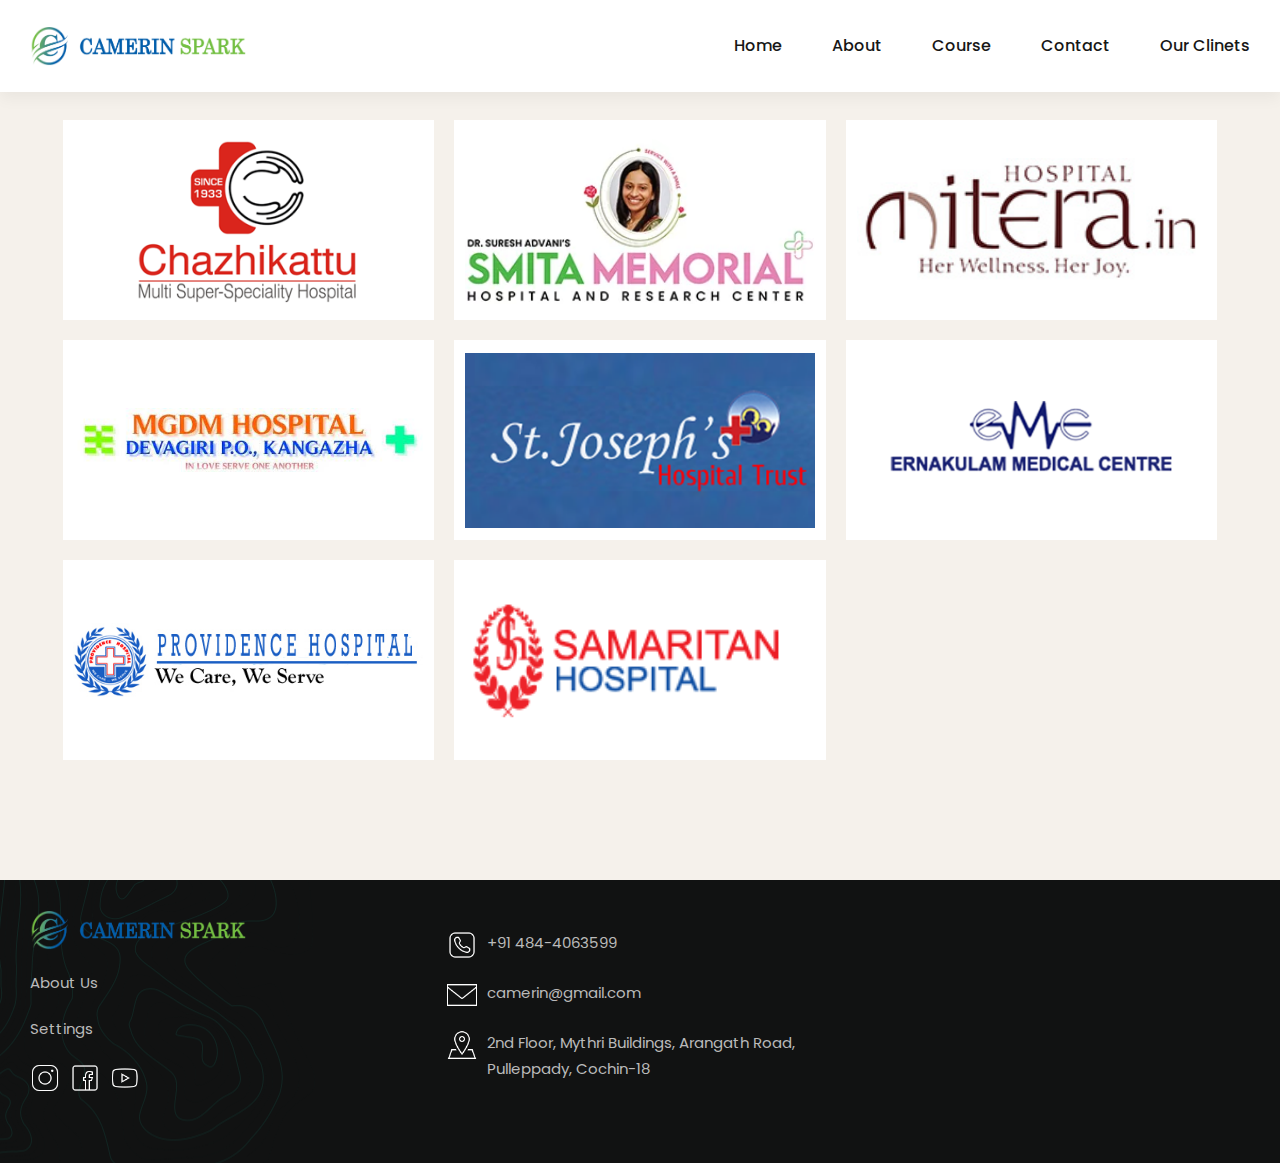
==== commit adea224c: "life his completed" ====
--- a/client.html
+++ b/client.html
@@ -55,38 +55,31 @@
     - #HEADER
   -->
 
-    <header class="header" data-header>
-      <div class="container">
-        <a href="#" class="logo">
-          <img
-            src="./assets/images/logo_trasperent.png"
-            width="162"
-            height="50"
-            alt="EduWeb logo"
-          />
-        </a>
-
+
+  <header class="header" data-header>
+    <div class="container">
+
+      <a href="./index.html" class="logo">
+        <img src="./assets/images/logo_trasperent.png" width="162" height="50" alt="EduWeb logo">
+      </a>
+
+
+
+      <div class="header-actions">
         <nav class="navbar" data-navbar>
+
           <div class="wrapper">
-            <a href="#" class="logo">
-              <img
-                src="./assets/images/logo_trasperent.png"
-                width="162"
-                height="50"
-                alt="EduWeb logo"
-              />
+            <a href="./client.html" class="logo">
+              <img src="./assets/images/logo_trasperent.png" width="162" height="50" alt="EduWeb logo">
             </a>
 
-            <button
-              class="nav-close-btn"
-              aria-label="close menu"
-              data-nav-toggler
-            >
+            <button class="nav-close-btn" aria-label="close menu" data-nav-toggler>
               <ion-icon name="close-outline" aria-hidden="true"></ion-icon>
             </button>
           </div>
 
           <ul class="navbar-list">
+
             <li class="navbar-item">
               <a href="./index.html" class="navbar-link" data-nav-link>Home</a>
             </li>
@@ -96,41 +89,30 @@
             </li>
 
             <li class="navbar-item">
-              <a href="./index.html" class="navbar-link" data-nav-link
-                >Course</a
-              >
-            </li>
-
-            <li class="navbar-item">
-              <a href="./index.html" class="navbar-link" data-nav-link>Blog</a>
-            </li>
-
-            <li class="navbar-item">
-              <a href="./index.html" class="navbar-link" data-nav-link
-                >Contact</a
-              >
-            </li>
-            <li class="navbar-item">
-              <a href="./client.html" class="navbar-link" data-nav-link
-                >Our Clinets</a
-              >
-            </li>
+              <a href="./index.html/#about" class="navbar-link" data-nav-link>Course</a>
+            </li>
+
+            <li class="navbar-item">
+              <a href="./index.html" class="navbar-link" data-nav-link>Contact</a>
+            </li>
+            <li class="navbar-item">
+              <a href="./client.html" class="navbar-link" data-nav-link>Our Clinets</a>
+            </li>
+   
           </ul>
         </nav>
 
-        <div class="header-actions">
-          <button
-            class="header-action-btn"
-            aria-label="open menu"
-            data-nav-toggler
-          >
-            <ion-icon name="menu-outline" aria-hidden="true"></ion-icon>
-          </button>
-        </div>
-
-        <div class="overlay" data-nav-toggler data-overlay></div>
+
+        <button class="header-action-btn" aria-label="open menu" data-nav-toggler>
+          <ion-icon name="menu-outline" aria-hidden="true"></ion-icon>
+        </button>
+
       </div>
-    </header>
+
+      <div class="overlay" data-nav-toggler data-overlay></div>
+
+    </div>
+  </header>
 
     <main>
       <article>
@@ -140,7 +122,7 @@
 
         <section class="section course">
           <div class="container">
-            <h2 class="h2 section-title">Delighted Customers</h2>
+            <!-- <h2 class="h2 section-title">Delighted Customers</h2> -->
 
             <ul class="customers-grid">
               <li>
@@ -187,38 +169,6 @@
           </div>
         </section>
 
-        <div class="company-section">
-          <div class="company-section-box">
-            <img src="./assets/images/partners1.png" alt="" />
-          </div>
-          <div class="company-section-box">
-            <img src="./assets/images/partners1.png" alt="" />
-          </div>
-          <div class="company-section-box">
-            <img src="./assets/images/partners1.png" alt="" />
-          </div>
-          <div class="company-section-box">
-            <img src="./assets/images/partners1.png" alt="" />
-          </div>
-          <div class="company-section-box">
-            <img src="./assets/images/partners1.png" alt="" />
-          </div>
-          <div class="company-section-box">
-            <img src="./assets/images/partners1.png" alt="" />
-          </div>
-          <div class="company-section-box">
-            <img src="./assets/images/partners1.png" alt="" />
-          </div>
-          <div class="company-section-box">
-            <img src="./assets/images/partners1.png" alt="" />
-          </div>
-          <div class="company-section-box">
-            <img src="./assets/images/partners1.png" alt="" />
-          </div>
-          <div class="company-section-box">
-            <img src="./assets/images/partners1.png" alt="" />
-          </div>
-        </div>
       </article>
     </main>
 
--- a/assets/css/style.css
+++ b/assets/css/style.css
@@ -453,9 +453,20 @@
 
 .overlay.active {
   opacity: 1;
-  pointer-events: all;
-}
-
+}
+.nav-user{
+  height: 100%;
+  display: flex;
+  align-items: flex-start;
+}
+.user-icon{
+ display: flex;
+ align-items: center;
+}
+.navbar-user-icon img{
+  width: 30px;
+  height: 30px;
+}
 /*-----------------------------------*\
   #HERO
 \*-----------------------------------*/
@@ -818,6 +829,50 @@
 /*-----------------------------------*\
   #VIDEO
 \*-----------------------------------*/
+.life-his-section{
+  display: grid;
+  grid-template-columns:1fr;
+  gap:20px;
+}
+.lifehs-first{
+  height: 300px;  
+}
+.lifehis-img img{
+  width: 318px;
+  height: 121px;
+  margin-bottom: 20px ;
+}
+.lifehs-first .lifehis-h2{
+  width: 100%;
+  font-weight: var(--fw-600);
+  font-size: var(--fs-2);
+  color: var(--eerie-black-1);
+    font-family: var(--ff-league_spartan);
+    line-height: 1;
+}
+.lifehs-first .lifehis-h2 span{
+  color: var(--radical-red);
+}
+/* .lifehs-third{
+  height: 400px;
+  background-color: aqua;
+} */
+@media screen and (max-width: 600px){
+  .lifehs-first{
+    height: 500px;  
+  }
+  .life-his-section{
+    display: grid;
+    grid-template-columns: 1fr;
+    gap:20px;
+  }
+  .lifehis-img img{
+    width: 298px;
+    height: 101px;
+    margin-bottom: 20px ;
+  }
+}
+
 
 .video {
   background-size: contain;
@@ -905,6 +960,136 @@
 }
 
 /*-----------------------------------*\
+  #draggable card
+\*-----------------------------------*/
+
+.wrapper {
+
+  width: 100%;
+  position: relative;
+}
+.company-logos{
+  padding: 0px 50px;
+}
+.wrapper i {
+  top: 50%;
+  height: 50px;
+  width: 50px;
+  cursor: pointer;
+  font-size: 1.25rem;
+  position: absolute;
+  text-align: center;
+  line-height: 50px;
+  border-radius: 50%;
+  box-shadow: 0 3px 6px rgba(0,0,0,0.23);
+  transform: translateY(-50%);
+  transition: transform 0.1s linear;
+}
+.wrapper i:active{
+  transform: translateY(-50%) scale(0.85);
+}
+.wrapper i:first-child{
+  left: -22px;
+}
+.wrapper i:last-child{
+  right: -22px;
+}
+.wrapper .carousel{
+  display: grid;
+  grid-auto-flow: column;
+  grid-auto-columns: calc((100% / 6) - 12px);
+  overflow-x: auto;
+  scroll-snap-type: x mandatory;
+  gap: 16px;
+  border-radius: 8px;
+  scroll-behavior: smooth;
+  scrollbar-width: none;
+}
+.carousel::-webkit-scrollbar {
+  display: none;
+}
+.carousel.no-transition {
+  scroll-behavior: auto;
+}
+.carousel.dragging {
+  scroll-snap-type: none;
+  scroll-behavior: auto;
+}
+.carousel.dragging .card {
+  cursor: grab;
+  user-select: none;
+}
+.carousel :where(.card, .img) {
+  display: flex;
+  justify-content: center;
+  align-items: center;
+}
+.carousel .card {
+  scroll-snap-align: start;
+  height: 250px;
+  list-style: none;
+  cursor: pointer;
+  padding-bottom: 15px;
+  flex-direction: column;
+  border-radius: 8px;
+}
+.carousel .card .img {
+  height: 120px;
+  width: 170px;
+}
+.card .img img {
+  width: 160px;
+  height: 110px;
+  /* object-fit: cover; */
+}
+.carousel .card h2 {
+  font-weight: 500;
+  font-size: 1.56rem;
+  margin: 30px 0 5px;
+}
+.carousel .card span {
+  color: #6A6D78;
+  font-size: 1.31rem;
+}
+
+@media screen and (max-width: 1200px) {
+  .wrapper .carousel {
+    grid-auto-columns: calc((100% / 4) - 9px);
+  }
+}
+@media screen and (max-width: 800px) {
+  .wrapper .carousel {
+    grid-auto-columns: calc((100% / 3) - 9px);
+  }
+  .card .img img {
+    width: 140px;
+    height: 100px;
+    /* object-fit: cover; */
+  }
+
+}
+
+@media screen and (max-width: 600px) {
+  .wrapper .carousel {
+    grid-auto-columns: calc((100% / 2) - 9px);;
+  }
+
+  .company-logos{
+    padding: 0px 30px;
+  }
+  .wrapper i {
+    height: 30px;
+    width: 30px;
+    font-size: 1rem;
+    line-height: 30px;
+    border-radius: 50%;
+  }
+  .carousel .card .img {
+    height: 100px;
+    width: 150px;
+  }
+}
+/*-----------------------------------*\
   #contact
 \*-----------------------------------*/
 
@@ -988,6 +1173,11 @@
 #footer-top {
   padding: 30px;
 }
+.footer-grid{
+  display: grid;
+  gap: 30px;
+  grid-template-columns: 1fr 1fr 1fr;
+}
 #footer-top .main-logo {
   width: 216px;
   height: 40px;
@@ -1011,95 +1201,13 @@
 .social-icon {
   margin-right: 60px;
 }
-/*
-.footer-top {
-  display: grid;
-  gap: 30px;
-}
-
-.footer-brand-text { margin-block: 20px; }
-
-.footer-brand .wrapper {
-  display: flex;
-  gap: 5px;
-}
-
-.footer-brand .wrapper .span { font-weight: var(--fw-500); }
-
-.footer-link { transition: var(--transition-1); }
-
-.footer-link:is(:hover, :focus) { color: var(--kappel); }
-
-.footer-list-title {
-  color: var(--white);
-  font-family: var(--ff-league_spartan);
-  font-size: var(--fs-3);
-  font-weight: var(--fw-600);
-  margin-block-end: 10px;
-}
-
-.footer-list .footer-link { padding-block: 5px; }
-
-.newsletter-form { margin-block: 20px 35px; }
-
-.newsletter-form .input-field {
-  background-color: var(--white);
-  padding: 12px;
-  border-radius: var(--radius-5);
-  margin-block-end: 20px;
-}
-
-.newsletter-form .btn {
-  min-width: 100%;
-  justify-content: center;
-}
-
-.social-list {
-  display: flex;
-  gap: 25px;
-}
-
-.social-link { font-size: 20px; }
-
-.footer-bottom {
-  border-block-start: 1px solid var(--eerie-black-1);
-  padding-block: 30px;
-}
-
-.copyright { text-align: center; }
-
-.copyright-link {
-  color: var(--kappel);
-  display: inline-block;
-}
-
-
- */
-
-/*-----------------------------------*\
-  #BACK TO TOP
-\*-----------------------------------*/
-
-/* .back-top-btn {
-  position: fixed;
-  bottom: 40px;
-  right: 30px;
-  background-color: var(--kappel);
-  color: var(--white);
-  font-size: 20px;
-  padding: 15px;
-  border-radius: var(--radius-circle);
-  z-index: 3;
-  opacity: 0;
-  pointer-events: none;
-  transition: var(--transition-1);
-}
-
-.back-top-btn.active {
-  transform: translateY(10px);
-  opacity: 1;
-  pointer-events: all;
-} */
+@media (max-width: 600px) {
+  .footer-grid{
+  grid-template-columns: 1fr;
+    gap: 0px;
+}
+}
+
 /*-----------------------------------*\
   #Whatsapp icon
 \*-----------------------------------*/
@@ -1565,3 +1673,53 @@
     left: 0;
   }
 }
+
+
+
+/* Video playlist*/
+.close-video{
+  position: fixed;
+  right: 24%;
+  top: 20%;
+  z-index: 10000;
+  color: white;
+  width: 25px;
+  height: 25px;
+}
+.clip{
+  position: fixed;
+  top: 50%;
+  left: 50%;
+  transform: translate(-50%,-50%) scale(0);
+  width: 100%;
+  height: 100%;
+  display: flex;
+  align-items: center;
+  justify-content: center;
+  z-index: 999;
+  transition: 0.5s;
+}
+.clip video{
+  max-width: 800px;
+  max-height: 500px;
+  outline: none;
+  border: 1px solid rgb(255, 255, 255);
+}
+.clip.active{
+  transition-delay: 0.5s;
+transform: translate(-50%,-50%) scale(1);
+}
+@media (max-width:991px){
+  .clip video{
+    max-width:90%;
+  }
+  .close-video{
+    position: fixed;
+    right: 21%;
+    top: 25%;
+    z-index: 10000;
+    color: white;
+    width: 25px;
+    height: 25px;
+  }
+}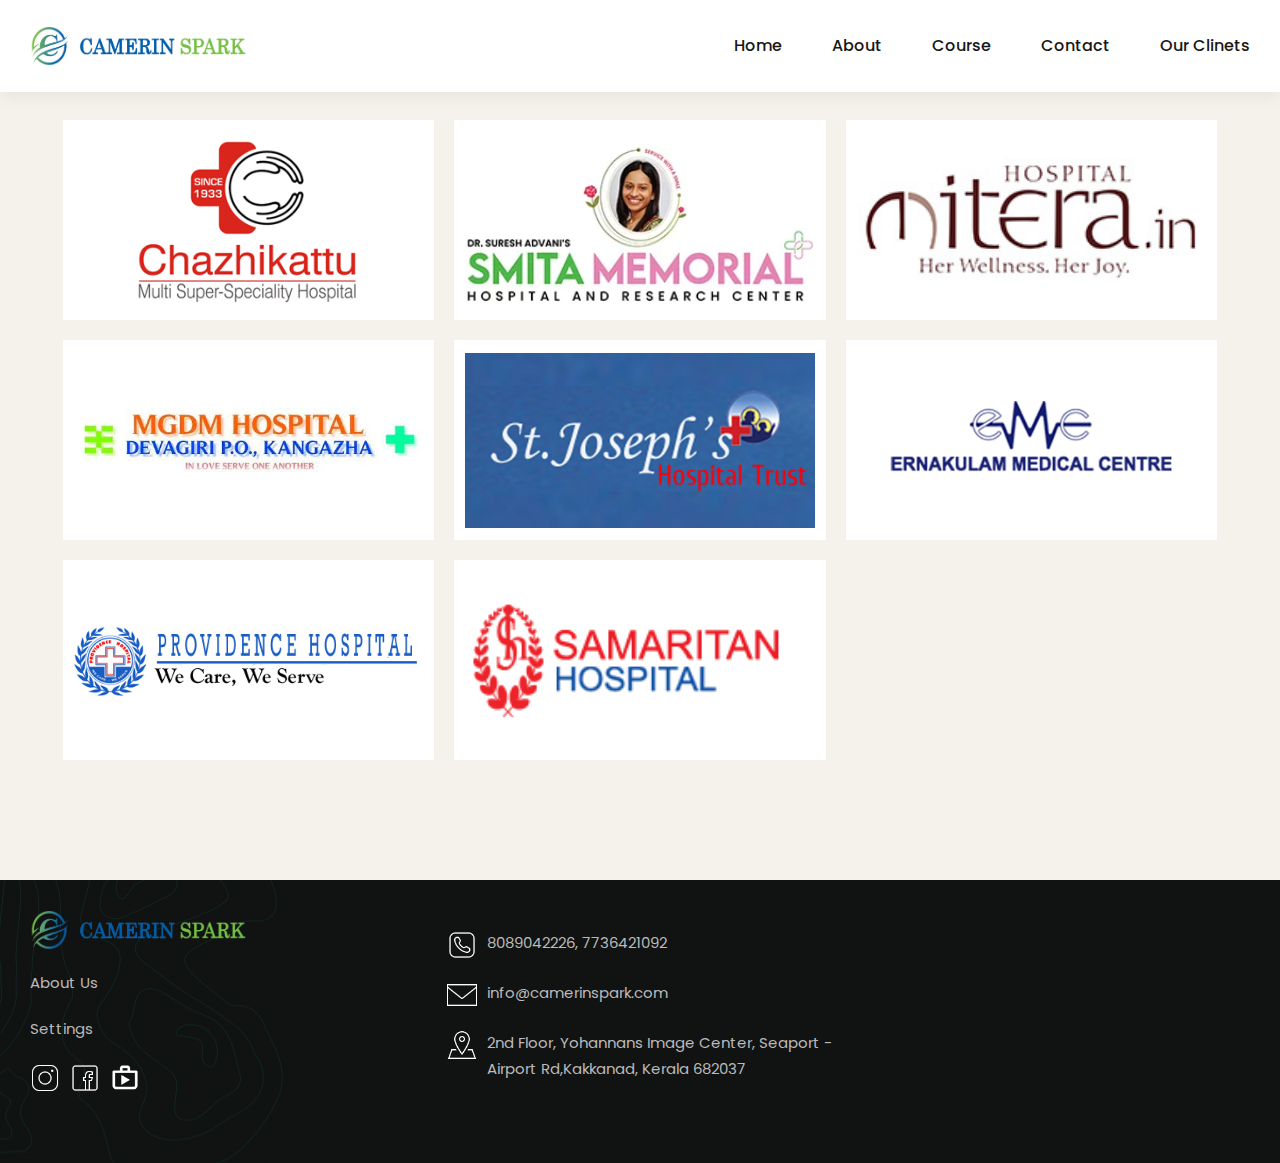
==== commit c1d8df87: "fix footer bugs" ====
--- a/client.html
+++ b/client.html
@@ -55,64 +55,82 @@
     - #HEADER
   -->
 
-
-  <header class="header" data-header>
-    <div class="container">
-
-      <a href="./index.html" class="logo">
-        <img src="./assets/images/logo_trasperent.png" width="162" height="50" alt="EduWeb logo">
-      </a>
-
-
-
-      <div class="header-actions">
-        <nav class="navbar" data-navbar>
-
-          <div class="wrapper">
-            <a href="./client.html" class="logo">
-              <img src="./assets/images/logo_trasperent.png" width="162" height="50" alt="EduWeb logo">
-            </a>
-
-            <button class="nav-close-btn" aria-label="close menu" data-nav-toggler>
-              <ion-icon name="close-outline" aria-hidden="true"></ion-icon>
-            </button>
-          </div>
-
-          <ul class="navbar-list">
-
-            <li class="navbar-item">
-              <a href="./index.html" class="navbar-link" data-nav-link>Home</a>
-            </li>
-
-            <li class="navbar-item">
-              <a href="./index.html" class="navbar-link" data-nav-link>About</a>
-            </li>
-
-            <li class="navbar-item">
-              <a href="./index.html/#about" class="navbar-link" data-nav-link>Course</a>
-            </li>
-
-            <li class="navbar-item">
-              <a href="./index.html" class="navbar-link" data-nav-link>Contact</a>
-            </li>
-            <li class="navbar-item">
-              <a href="./client.html" class="navbar-link" data-nav-link>Our Clinets</a>
-            </li>
-   
-          </ul>
-        </nav>
-
-
-        <button class="header-action-btn" aria-label="open menu" data-nav-toggler>
-          <ion-icon name="menu-outline" aria-hidden="true"></ion-icon>
-        </button>
-
+    <header class="header" data-header>
+      <div class="container">
+        <a href="./index.html" class="logo">
+          <img
+            src="./assets/images/logo_trasperent.png"
+            width="162"
+            height="50"
+            alt="EduWeb logo"
+          />
+        </a>
+
+        <div class="header-actions">
+          <nav class="navbar" data-navbar>
+            <div class="wrapper">
+              <a href="./client.html" class="logo">
+                <img
+                  src="./assets/images/logo_trasperent.png"
+                  width="162"
+                  height="50"
+                  alt="EduWeb logo"
+                />
+              </a>
+
+              <button
+                class="nav-close-btn"
+                aria-label="close menu"
+                data-nav-toggler
+              >
+                <ion-icon name="close-outline" aria-hidden="true"></ion-icon>
+              </button>
+            </div>
+
+            <ul class="navbar-list">
+              <li class="navbar-item">
+                <a href="./index.html" class="navbar-link" data-nav-link
+                  >Home</a
+                >
+              </li>
+
+              <li class="navbar-item">
+                <a href="./index.html" class="navbar-link" data-nav-link
+                  >About</a
+                >
+              </li>
+
+              <li class="navbar-item">
+                <a href="./index.html/#about" class="navbar-link" data-nav-link
+                  >Course</a
+                >
+              </li>
+
+              <li class="navbar-item">
+                <a href="./index.html" class="navbar-link" data-nav-link
+                  >Contact</a
+                >
+              </li>
+              <li class="navbar-item">
+                <a href="./client.html" class="navbar-link" data-nav-link
+                  >Our Clinets</a
+                >
+              </li>
+            </ul>
+          </nav>
+
+          <button
+            class="header-action-btn"
+            aria-label="open menu"
+            data-nav-toggler
+          >
+            <ion-icon name="menu-outline" aria-hidden="true"></ion-icon>
+          </button>
+        </div>
+
+        <div class="overlay" data-nav-toggler data-overlay></div>
       </div>
-
-      <div class="overlay" data-nav-toggler data-overlay></div>
-
-    </div>
-  </header>
+    </header>
 
     <main>
       <article>
@@ -168,7 +186,6 @@
             </ul>
           </div>
         </section>
-
       </article>
     </main>
 
@@ -181,7 +198,7 @@
       style="background-image: url('./assets/images/footer-bg.png')"
     >
       <div class="footer-top" id="footer-top">
-        <div class="grid-list">
+        <div class="footer-grid">
           <div class="footer-brand" id="footer-brand">
             <a href="#">
               <img
@@ -193,20 +210,25 @@
               />
             </a>
 
-            <!-- <p class="footer-brand-text">
-            Camerinfolks Pvt. Ltd. is the most innovative Software Training institute in Kochi, delivering offline and online training across India and other countries. Camerinfolks Pvt. Ltd. is another subsidiary of Camerin Group Pvt. Ltd. We offer a wide range of trending software courses and provide real-time live projects and hands-on practical sessions along with training.
-          </p> -->
             <ul class="footer-list first-section">
               <li>
-                <p>About Us</p>
-              </li>
-              <li>Settings</li>
+                <a href="#about"><p>About Us</p></a>
+              </li>
+              <a href=""><li>Settings</li></a>
               <li class="social-icon">
-                <a href=""
+                <a
+                  href="https://www.instagram.com/camerin_spark?igsh=ZGNjOWZkYTE3MQ=="
                   ><img src="./assets/images/instagram.png" alt=""
                 /></a>
-                <img src="./assets//images//facebook.png" alt="" />
-                <img src="./assets/images/youtube.png" alt="" />
+                <a
+                  href="https://www.facebook.com/profile.php?id=61552068332302&mibextid=eHce3h"
+                  ><img src="./assets//images//facebook.png" alt=""
+                /></a>
+                <a
+                  href="https://play.google.com/store/apps/details?id=co.diaz.qsuvb"
+                >
+                  <img src="./assets/images/play-store-icon.png" alt=""
+                /></a>
               </li>
             </ul>
           </div>
@@ -214,26 +236,26 @@
           <ul class="footer-list first-section">
             <li>
               <img src="./assets/images/call-icon.png" alt="" />
-              <p>+91 484-4063599</p>
+              <p>8089042226, 7736421092</p>
             </li>
 
             <li>
               <img src="./assets/images/email-icon.png" alt="" />
-              <p>camerin@gmail.com</p>
+              <p>info@camerinspark.com</p>
             </li>
 
             <li>
               <img src="./assets/images/address-icon.png" alt="" />
               <p>
-                2nd Floor, Mythri Buildings, Arangath Road, Pulleppady,
-                Cochin-18
+                2nd Floor, Yohannans Image Center, Seaport - Airport
+                Rd,Kakkanad, Kerala 682037
               </p>
             </li>
           </ul>
           <!-- 
-        <ul class="footer-list second-section">
-
-        </ul> -->
+    <ul class="footer-list second-section">
+
+    </ul> -->
         </div>
       </div>
     </footer>
